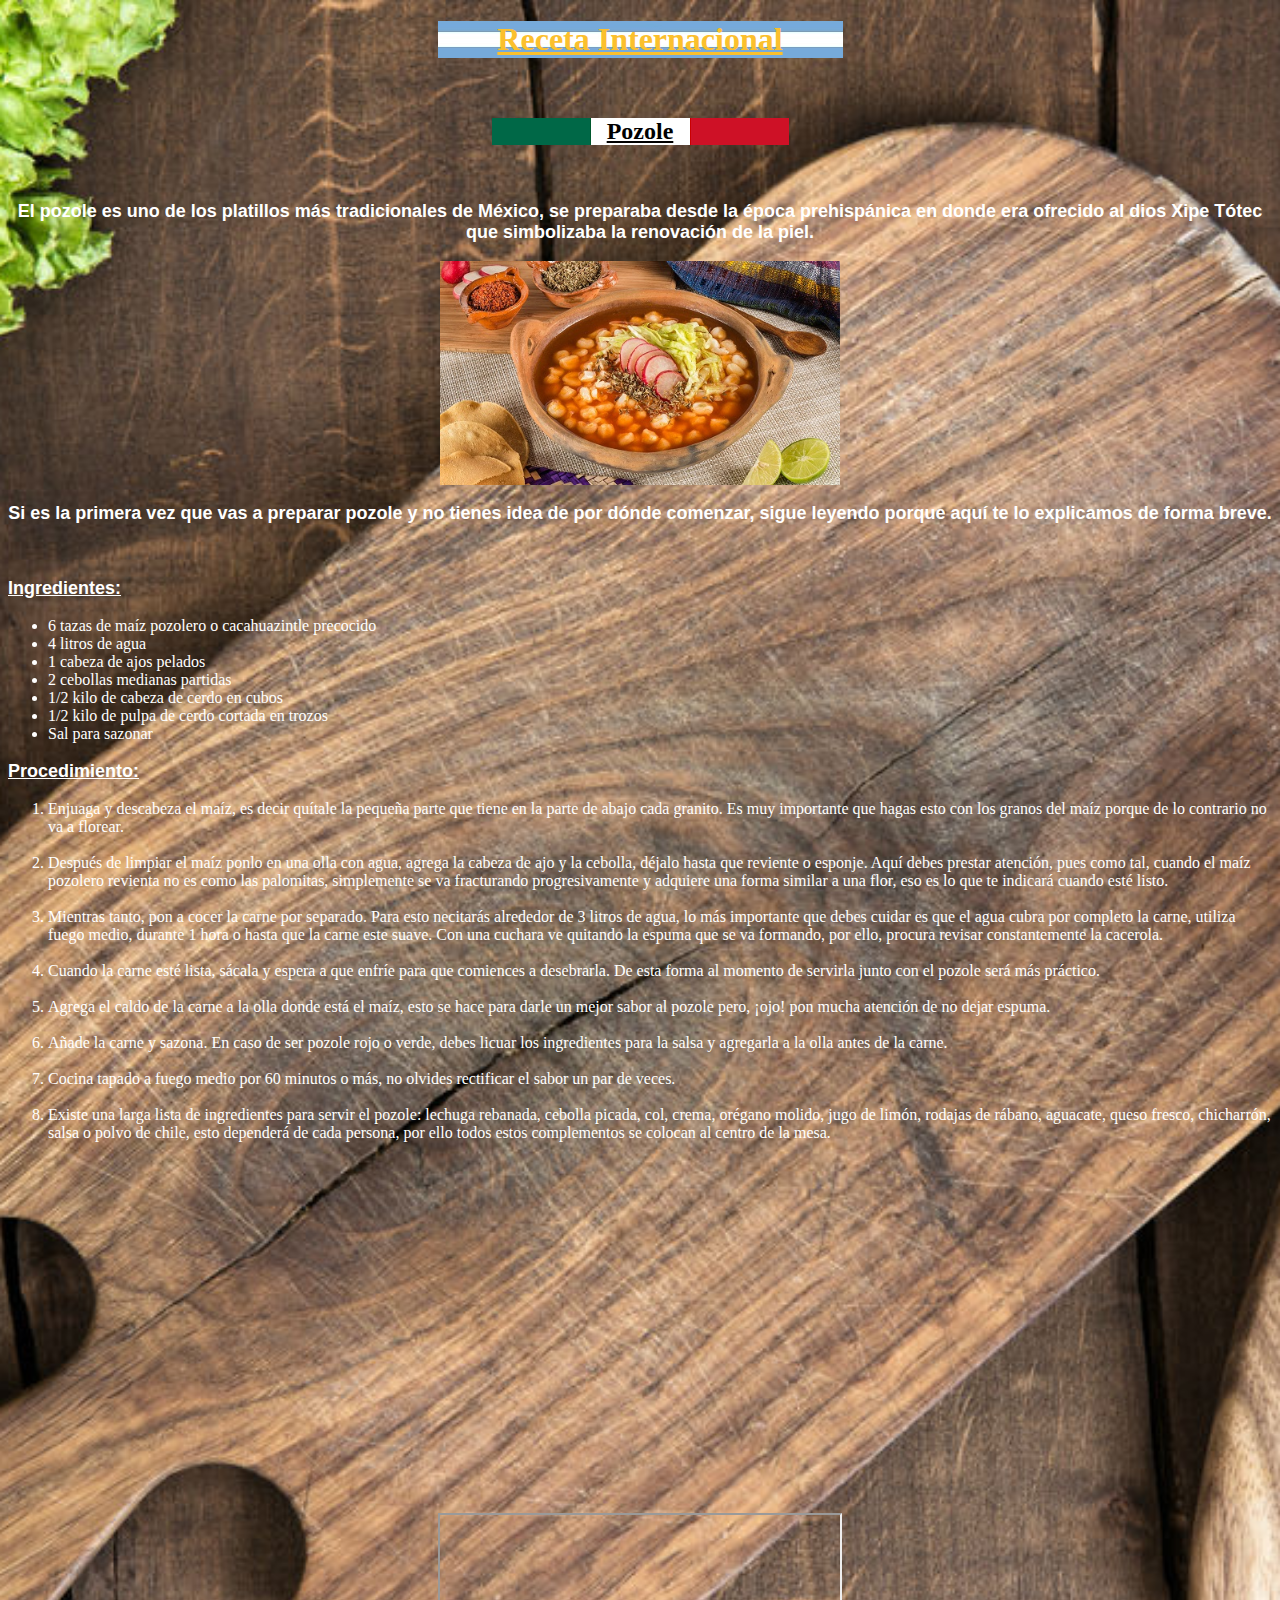
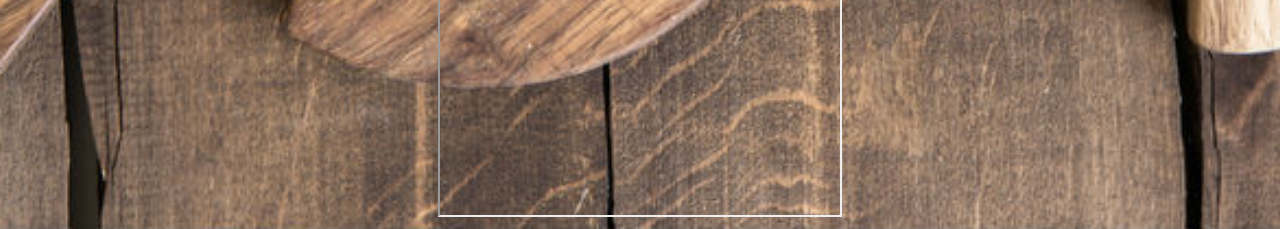
==== index.html @ 24c2a7a7 "Add files via upload" ====
<!DOCTYPE html>
<html lang="en" dir="ltr">
<head>
  <meta charset="utf-8">
  <title>Receta</title>
  <link rel="stylesheet" href="./css/estilo.css">
</head>
<body>
  <h1>Receta Internacional</h1>
  <br>
  <!-- breve historia del platillo e imagen del mismo -->
  <h2>Pozole</h2>
  <br>
  <p>El pozole es uno de los platillos más tradicionales de México, se preparaba
    desde la época prehispánica en donde era ofrecido al dios Xipe Tótec que
    simbolizaba la renovación de la piel.</p>
    <img class="imagen"  src="imagenes/pozole.jpg">
    <p>Si es la primera vez que vas a preparar pozole y no tienes idea de por
      dónde comenzar, sigue leyendo porque aquí te lo explicamos
      de forma breve.</p>
      <br>
      
      <!-- Aca empieza la receta-->
      <h3>Ingredientes:</h3>
      <ul>
        <li>6 tazas de maíz pozolero o cacahuazintle precocido</li>
        <li>4 litros de agua</li>
        <li>1 cabeza de ajos pelados</li>
        <li>2 cebollas medianas partidas</li>
        <li>1/2 kilo de cabeza de cerdo en cubos</li>
        <li>1/2 kilo de pulpa de cerdo cortada en trozos</li>
        <li>Sal para sazonar</li>
      </ul>
      <h3>Procedimiento:</h3>
      <ol>
        <li>Enjuaga y descabeza el maíz, es decir quítale la pequeña parte que tiene
          en la parte de abajo cada granito. Es muy importante que hagas esto con
          los granos del maíz porque de lo contrario no va a florear.</li>
          <br>
          <li>Después de limpiar el maíz ponlo en una olla con agua, agrega la cabeza
            de ajo y la cebolla, déjalo hasta que reviente o esponje. Aquí debes
            prestar atención, pues como tal, cuando el maíz pozolero revienta no es
            como las palomitas, simplemente se va fracturando progresivamente y
            adquiere una forma similar a una flor, eso es lo que te indicará cuando
            esté listo.</li>
            <br>
            <li>Mientras tanto, pon a cocer la carne por separado. Para esto necitarás
              alrededor de 3 litros de agua, lo más importante que debes cuidar es que
              el agua cubra por completo la carne, utiliza fuego medio, durante 1 hora
              o hasta que la carne este suave. Con una cuchara ve quitando la espuma que
              se va formando, por ello, procura revisar constantemente la cacerola.</li>
              <br>
              <li>Cuando la carne esté lista, sácala y espera a que enfríe para que
                comiences a desebrarla. De esta forma al momento de servirla junto con el
                pozole será más práctico.</li>
                <br>
                <li>Agrega el caldo de la carne a la olla donde está el maíz, esto se hace
                  para darle un mejor sabor al pozole pero, ¡ojo! pon mucha atención de no
                  dejar espuma.</li>
                  <br>
                  <li>Añade la carne y sazona. En caso de ser pozole rojo o verde, debes
                    licuar los ingredientes para la salsa y agregarla a la olla antes de la
                    carne.</li>
                    <br>
                    <li>Cocina tapado a fuego medio por 60 minutos o más, no olvides rectificar
                      el sabor un par de veces.</li>
                      <br>
                      <li>Existe una larga lista de ingredientes para servir el pozole: lechuga
                        rebanada, cebolla picada, col, crema, orégano molido, jugo de limón,
                        rodajas de rábano, aguacate, queso fresco, chicharrón, salsa o polvo de
                        chile, esto dependerá de cada persona, por ello todos estos complementos
                        se colocan al centro de la mesa.</li>
                      </ol>
                      <br>
                      <!-- video de preparacion -->
                      <div class="video_ubicacion">
                        <iframe width="560" height="315" src="https://www.youtube.com/embed/WqYU4Xluj0g"
                        title="YouTube video player" frameborder="0" allow="accelerometer; autoplay;
                        clipboard-write; encrypted-media; gyroscope; picture-in-picture"
                        allowfullscreen></iframe>
                        <br>
                        <br>
                        <iframe src="https://www.google.com/maps/embed?pb=!1m18!1m12!1m3!1d15010256.4290
                        99571!2d-111.6495076638387!3d23.293493641744963!2m3!1f0!2f0!3f0!3m2!1i1024!2i768
                        !4f13.1!3m3!1m2!1s0x84043a3b88685353%3A0xed64b4be6b099811!2zTcOpeGljbw!5e0!3m2!1
                        es-419!2sar!4v1651077101680!5m2!1ses-419!2sar" width="400" height="300" style="b
                        order:0;" allowfullscreen="" loading="lazy" referrerpolicy="no-referrer-when-dow
                        ngrade"></iframe>
                      </div>
                    </body>
                    </html>
---- css/estilo.css ----
body {
  background-image:url("../imagenes/fondo.jpg");
  background-color:white;
  background-repeat:no-repeat;
  background-position: center;
  background-size: cover;
}

h1 {
  font-size: xx-large;
  text-align: center;
  text-decoration: underline;
  color:#FBC02D;
  background-image:url("../imagenes/banderaarg.jpg");
  background-repeat: no-repeat;
  background-position: center;
}

h2 {
  font-size: x-large;
  text-align: center;
  text-decoration: underline;
  color:000000;
  background-image:url("../imagenes/banderamex.png");
  background-repeat: no-repeat;
  background-position: center;
}
h3 {
  font-size: large;
  color:#FFFFFF;
  font-family: sans-serif;
  text-decoration: underline;
  text-decoration-color:#FFFFFF


}
p {
  text-align: center;
  color:#FFFFFF;
  font-size:large;
  font-weight: bolder;
  font-family: sans-serif;
}
.imagen {
  width: 400px;
  height: 224px;
  display: block;
  margin: 0px auto;
}

li {
  font-size: medium;
  color:#FFFFFF;
}

.video_ubicacion {
  text-align: center;
}
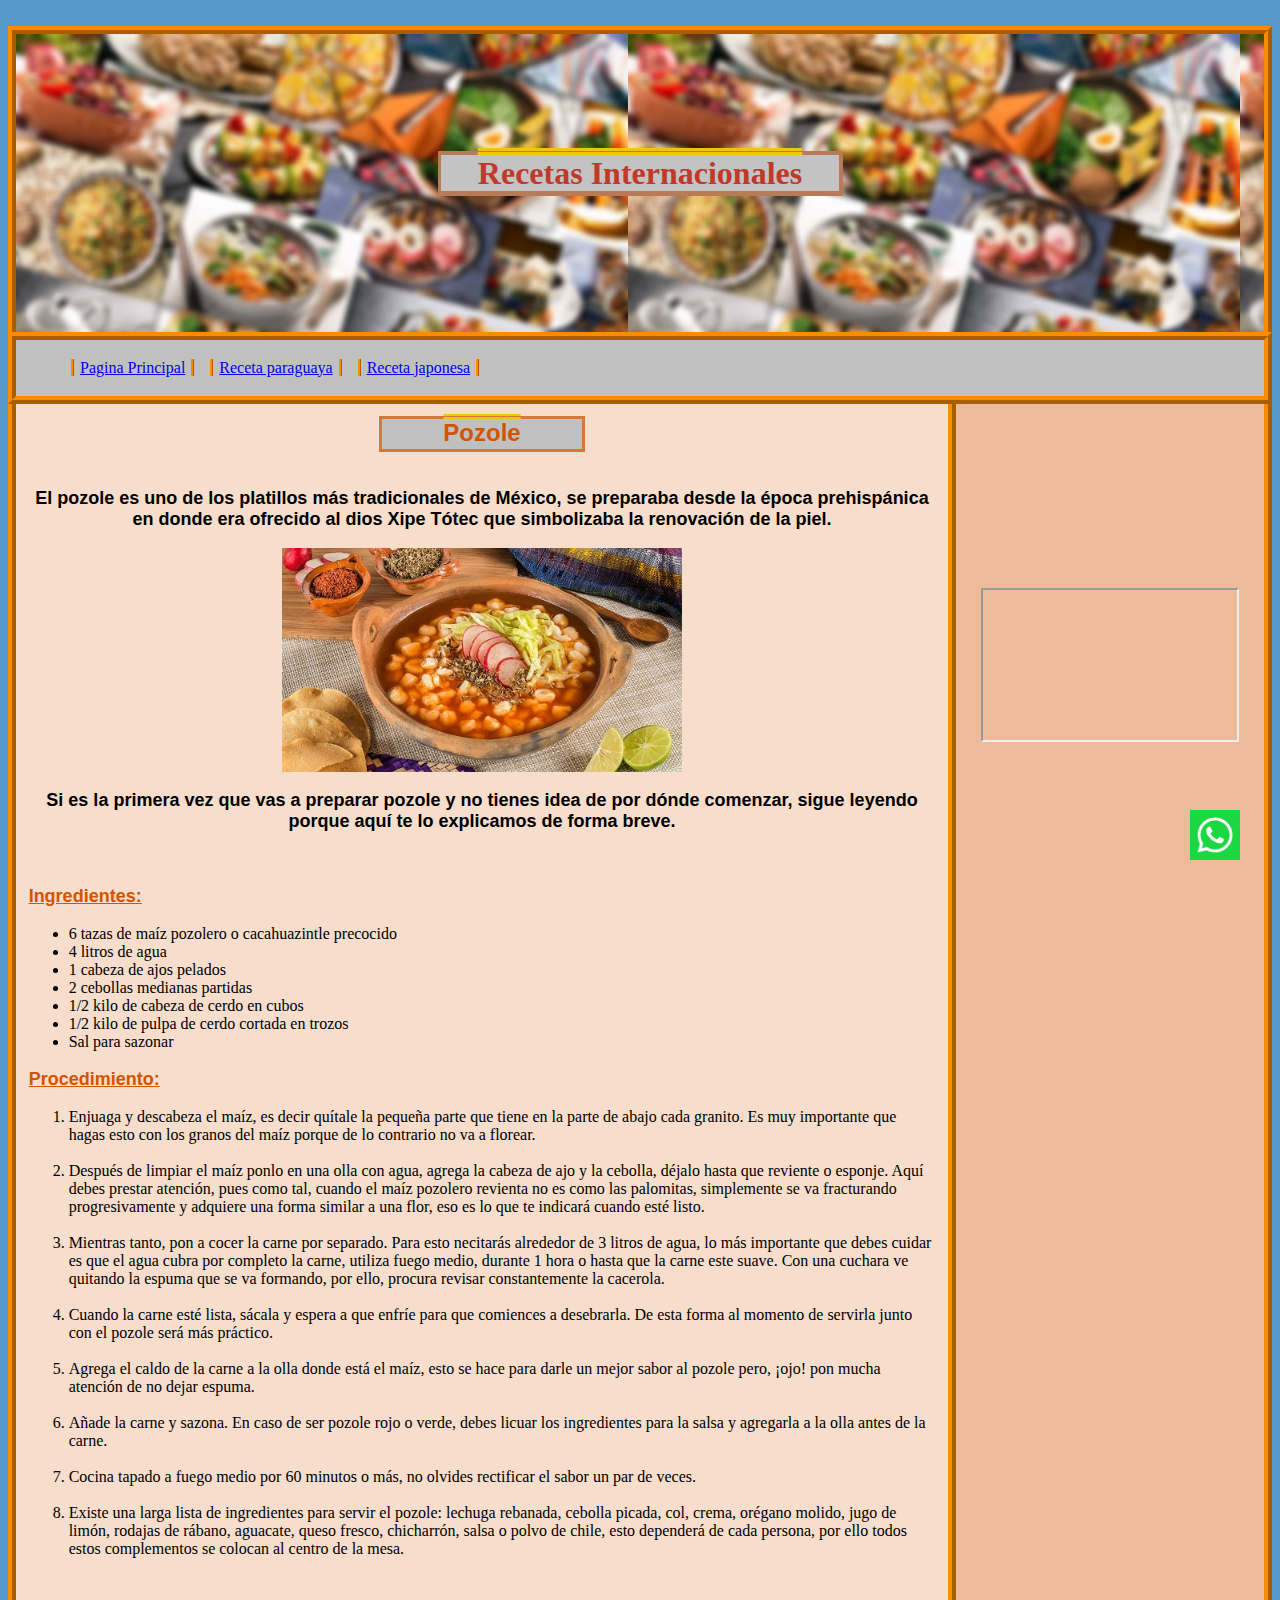
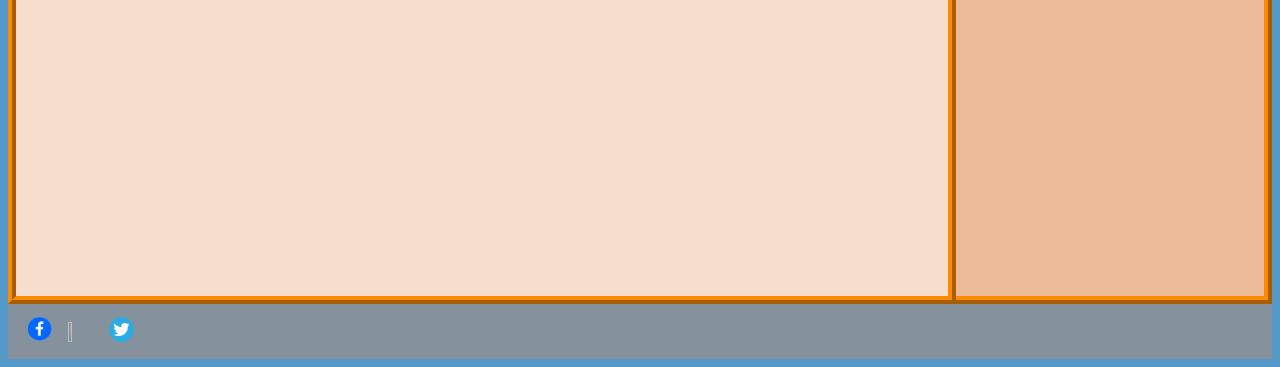
==== commit 65c8e01f: "Add files via upload" ====
--- a/index.html
+++ b/index.html
@@ -6,8 +6,19 @@
   <link rel="stylesheet" href="./css/estilo.css">
 </head>
 <body>
-  <h1>Receta Internacional</h1>
-  <br>
+  <a href="https://wa.me/" target="_blank"><img class="icon-wsp" src="imagenes/redes/whatsapp.png" alt=""></a>
+  <header>
+    <h1>Recetas Internacionales</h1>
+    <br>
+  </header>
+  <nav>
+    <ul>
+      <li><a href="index.html">Pagina Principal</a></li>
+      <li><a href="https://www.paulinacocina.net/receta-de-sopa-paraguaya/7132" target="_blank">Receta paraguaya</a></li>
+      <li><a href="https://www.paulinacocina.net/ramen/25021" target="_blank">Receta japonesa</a></li>
+    </ul>
+  </nav>
+  <section>
   <!-- breve historia del platillo e imagen del mismo -->
   <h2>Pozole</h2>
   <br>
@@ -19,7 +30,7 @@
       dónde comenzar, sigue leyendo porque aquí te lo explicamos
       de forma breve.</p>
       <br>
-      
+
       <!-- Aca empieza la receta-->
       <h3>Ingredientes:</h3>
       <ul>
@@ -72,6 +83,8 @@
                         se colocan al centro de la mesa.</li>
                       </ol>
                       <br>
+                      </section>
+                      <aside>
                       <!-- video de preparacion -->
                       <div class="video_ubicacion">
                         <iframe width="560" height="315" src="https://www.youtube.com/embed/WqYU4Xluj0g"
@@ -86,6 +99,14 @@
                         es-419!2sar!4v1651077101680!5m2!1ses-419!2sar" width="400" height="300" style="b
                         order:0;" allowfullscreen="" loading="lazy" referrerpolicy="no-referrer-when-dow
                         ngrade"></iframe>
-                      </div>
-                    </body>
+                        </div>
+                      </aside>
+                      <footer>
+                        <a href="https://www.facebook.com/" target="_blank"><img class="red" src="imagenes/redes/facebook.png" alt=""></a>
+                        <a href="https://www.instagram.com/" target="_blank"><img class="red" src="imagenes/redes/instagram.png" alt=""></a>
+                        <a href="https://www.twitter.com/" target="_blank"><img class="red" src="imagenes/redes/twitter.png" alt=""></a>
+
+                      </footer>
+
+                      </body>
                     </html>
--- a/css/estilo.css
+++ b/css/estilo.css
@@ -1,6 +1,5 @@
 body {
-  background-image:url("../imagenes/fondo.jpg");
-  background-color:white;
+  background-color:#5499C7;
   background-repeat:no-repeat;
   background-position: center;
   background-size: cover;
@@ -8,35 +7,40 @@
 
 h1 {
   font-size: xx-large;
+  font-family: fantasy;
   text-align: center;
-  text-decoration: underline;
-  color:#FBC02D;
-  background-image:url("../imagenes/banderaarg.jpg");
-  background-repeat: no-repeat;
-  background-position: center;
+  text-decoration: overline;
+  text-decoration-style: double;
+  text-decoration-color:  #F1C40F;
+  background: url("../imagenes/sintitulo.png") no-repeat center;
+  color: #C0392B;
+  padding: 8%;
 }
 
 h2 {
   font-size: x-large;
   text-align: center;
-  text-decoration: underline;
-  color:000000;
-  background-image:url("../imagenes/banderamex.png");
-  background-repeat: no-repeat;
-  background-position: center;
+  font-family: sans-serif;
+  text-decoration: overline double #F1C40F;
+  color:#D35400;
+  background: silver no-repeat center;
+  border: 3px #DC7633 solid;
+  width: 200px;
+  height: 30px;
+  margin: 0px auto;
 }
+
+
 h3 {
   font-size: large;
-  color:#FFFFFF;
+  color:#D35400;
   font-family: sans-serif;
   text-decoration: underline;
-  text-decoration-color:#FFFFFF
+}
 
-
-}
 p {
   text-align: center;
-  color:#FFFFFF;
+  color:black;
   font-size:large;
   font-weight: bolder;
   font-family: sans-serif;
@@ -50,9 +54,88 @@
 
 li {
   font-size: medium;
-  color:#FFFFFF;
+  color:black;
 }
 
 .video_ubicacion {
   text-align: center;
 }
+
+header {
+  background-image: url("../imagenes/image.jpg");
+  border-top: 8px #FB8C00 ridge;
+  border-left: 8px #FB8C00 ridge;
+  border-right: 8px #FB8C00 ridge;
+}
+
+nav {
+  background-color: silver;
+  padding: 3px;
+  box-sizing: border-box;
+  border: 8px #FB8C00 ridge;
+}
+
+nav ul {
+
+}
+
+nav ul li {
+  margin-left: 1%;
+  display: inline;
+  border-left: 3px #FB8C00 ridge;
+  border-right: 3px #FB8C00 ridge;
+  font-family: cursive;
+}
+
+section {
+  width: 75%;
+  height: 1500px;
+  float:left;
+  padding: 1%;
+  box-sizing: border-box;
+  background-color: #F6DDCC;
+  overflow: auto;
+  border-right: 8px #FB8C00 ridge;
+  border-left: 8px #FB8C00 ridge;
+  border-bottom: 8px #FB8C00 ridge;
+}
+
+aside {
+  width: 25%;
+  height: 1500px;
+  float: left;
+  padding: 1%;
+  box-sizing: border-box;
+  background-color: #EDBB99;
+  overflow: auto;
+  border-right: 8px #FB8C00 ridge;
+  border-bottom: 8px #FB8C00 ridge;
+}
+
+footer {
+  clear: both;
+  background-color: #85929E;
+  box-sizing: border-box;
+  padding: 1%;
+}
+
+iframe {
+  width: 90%;
+  height: 95%;
+}
+
+a {
+  margin: 0.5%;
+}
+.red {
+   width: 2%;
+   height: 2%;
+}
+
+.icon-wsp {
+  position: fixed;
+  width: 50px;
+  height: 50px;
+  right: 40px;
+  bottom: 40px;
+}
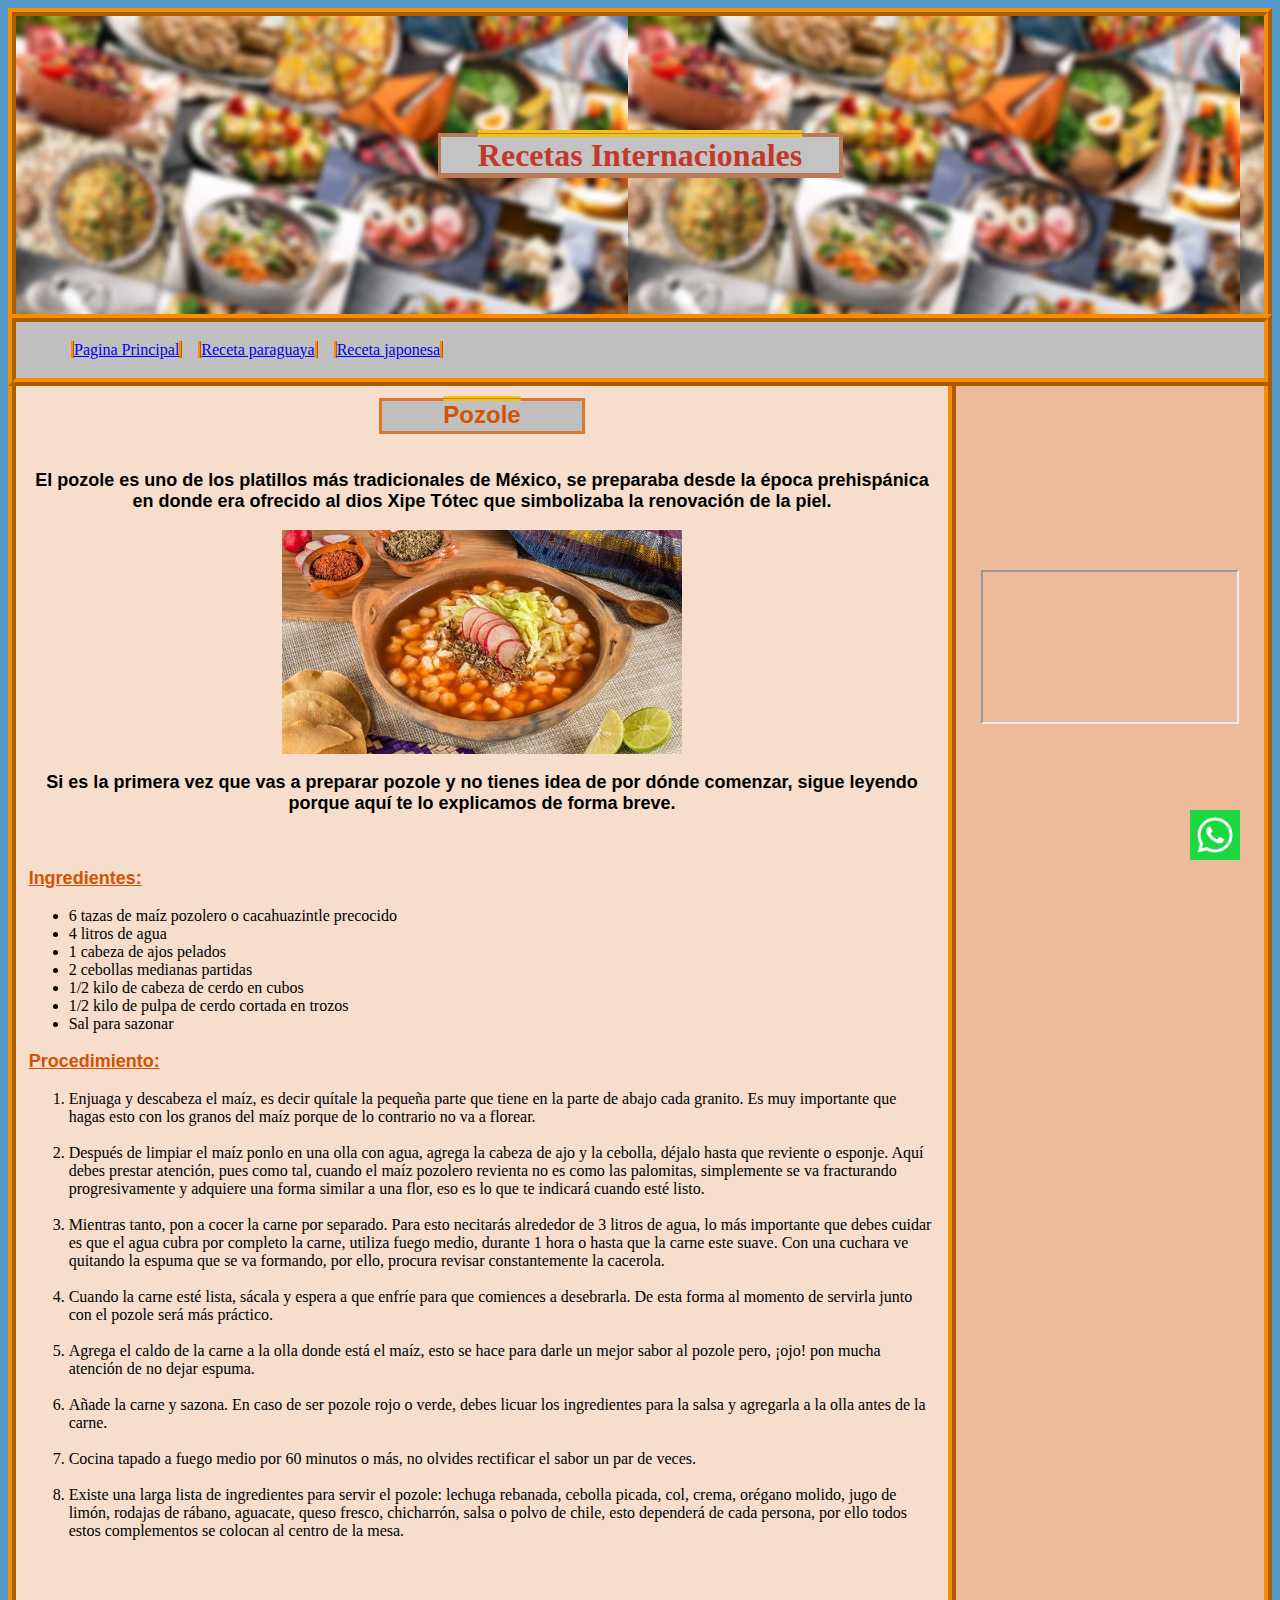
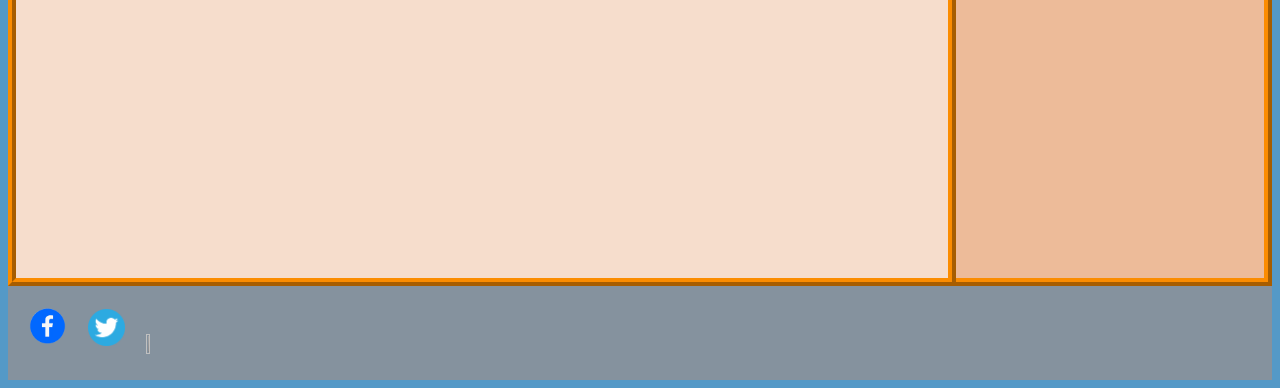
==== commit 0dc7797f: "Add files via upload" ====
--- a/index.html
+++ b/index.html
@@ -103,9 +103,8 @@
                       </aside>
                       <footer>
                         <a href="https://www.facebook.com/" target="_blank"><img class="red" src="imagenes/redes/facebook.png" alt=""></a>
+                        <a href="https://www.twitter.com/" target="_blank"><img class="red" src="imagenes/redes/twitter.png" alt=""></a>
                         <a href="https://www.instagram.com/" target="_blank"><img class="red" src="imagenes/redes/instagram.png" alt=""></a>
-                        <a href="https://www.twitter.com/" target="_blank"><img class="red" src="imagenes/redes/twitter.png" alt=""></a>
-
                       </footer>
 
                       </body>
--- a/css/estilo.css
+++ b/css/estilo.css
@@ -124,12 +124,10 @@
   height: 95%;
 }
 
-a {
-  margin: 0.5%;
-}
 .red {
-   width: 2%;
-   height: 2%;
+   width: 3%;
+   height: 3%;
+   margin: 0.7%;
 }
 
 .icon-wsp {
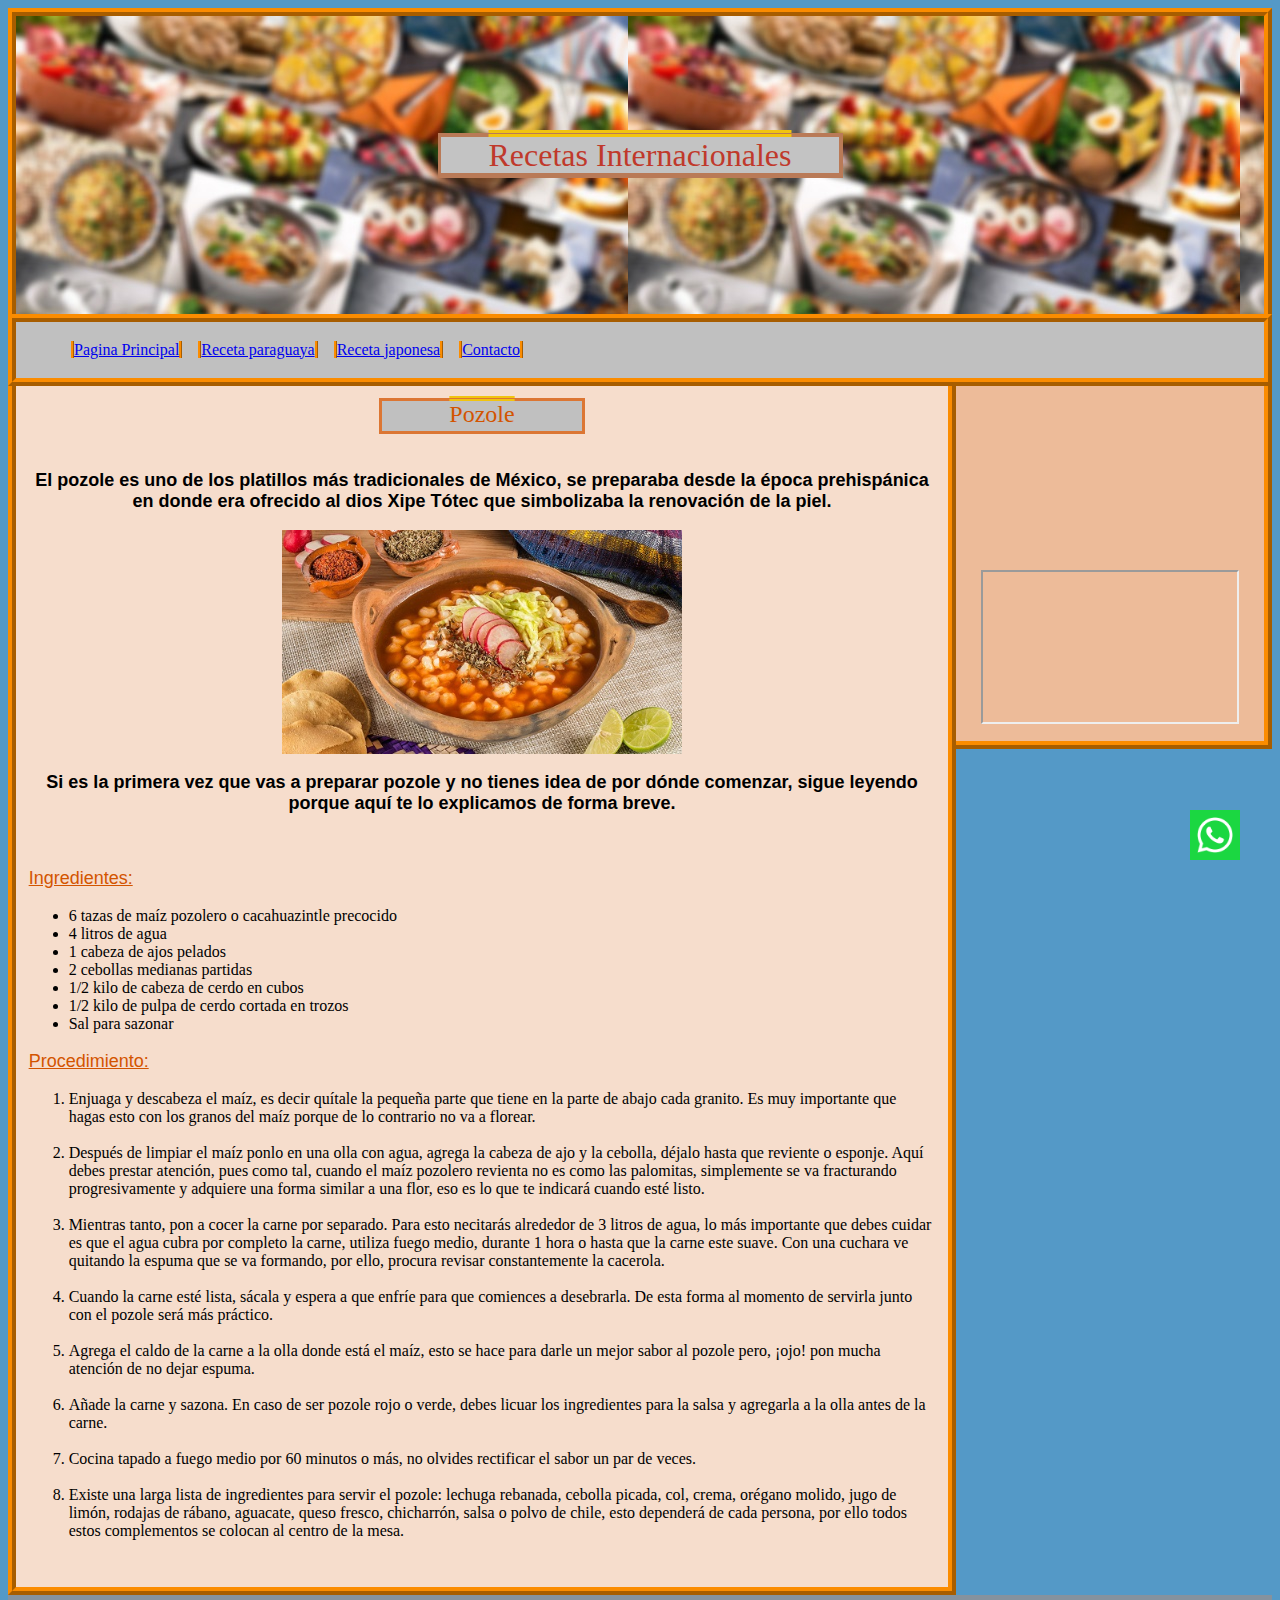
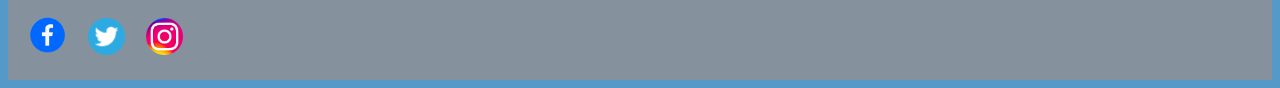
==== commit 8a9589fd: "Add files via upload" ====
--- a/index.html
+++ b/index.html
@@ -13,26 +13,27 @@
   </header>
   <nav>
     <ul>
-      <li><a href="index.html">Pagina Principal</a></li>
-      <li><a href="https://www.paulinacocina.net/receta-de-sopa-paraguaya/7132" target="_blank">Receta paraguaya</a></li>
-      <li><a href="https://www.paulinacocina.net/ramen/25021" target="_blank">Receta japonesa</a></li>
+      <li><a class="nav" href="index.html">Pagina Principal</a></li>
+      <li><a class="nav" href="https://www.paulinacocina.net/receta-de-sopa-paraguaya/7132" target="_blank">Receta paraguaya</a></li>
+      <li><a class="nav" href="https://www.paulinacocina.net/ramen/25021" target="_blank">Receta japonesa</a></li>
+      <li><a class="nav" href="contacto.html" target="_blank">Contacto</a></li>
     </ul>
   </nav>
   <section>
   <!-- breve historia del platillo e imagen del mismo -->
-  <h2>Pozole</h2>
+  <h2 class="titulo">Pozole</h2>
   <br>
   <p>El pozole es uno de los platillos más tradicionales de México, se preparaba
     desde la época prehispánica en donde era ofrecido al dios Xipe Tótec que
     simbolizaba la renovación de la piel.</p>
-    <img class="imagen"  src="imagenes/pozole.jpg">
+    <div class="imagen"></div>
     <p>Si es la primera vez que vas a preparar pozole y no tienes idea de por
       dónde comenzar, sigue leyendo porque aquí te lo explicamos
       de forma breve.</p>
       <br>
 
       <!-- Aca empieza la receta-->
-      <h3>Ingredientes:</h3>
+      <h3 class="titulo3">Ingredientes:</h3>
       <ul>
         <li>6 tazas de maíz pozolero o cacahuazintle precocido</li>
         <li>4 litros de agua</li>
@@ -42,7 +43,7 @@
         <li>1/2 kilo de pulpa de cerdo cortada en trozos</li>
         <li>Sal para sazonar</li>
       </ul>
-      <h3>Procedimiento:</h3>
+      <h3 class="titulo3">Procedimiento:</h3>
       <ol>
         <li>Enjuaga y descabeza el maíz, es decir quítale la pequeña parte que tiene
           en la parte de abajo cada granito. Es muy importante que hagas esto con
@@ -102,9 +103,9 @@
                         </div>
                       </aside>
                       <footer>
-                        <a href="https://www.facebook.com/" target="_blank"><img class="red" src="imagenes/redes/facebook.png" alt=""></a>
-                        <a href="https://www.twitter.com/" target="_blank"><img class="red" src="imagenes/redes/twitter.png" alt=""></a>
-                        <a href="https://www.instagram.com/" target="_blank"><img class="red" src="imagenes/redes/instagram.png" alt=""></a>
+                        <a class="facebook" href="https://www.facebook.com/" target="_blank"><img class="red" src="imagenes/redes/facebook.png" alt=""></a>
+                        <a class="twitter" href="https://www.twitter.com/" target="_blank"><img class="red" src="imagenes/redes/twitter.png" alt=""></a>
+                        <a class="instagram" href="https://www.instagram.com/" target="_blank"><img class="red" src="imagenes/redes/instagram.png" alt=""></a>
                       </footer>
 
                       </body>
--- a/css/estilo.css
+++ b/css/estilo.css
@@ -1,26 +1,19 @@
 body {
-  background-color:#5499C7;
-  background-repeat:no-repeat;
-  background-position: center;
-  background-size: cover;
+  background-color: #5499C7;
 }
 
 h1 {
-  font-size: xx-large;
-  font-family: fantasy;
+  font: xx-large fantasy;
   text-align: center;
-  text-decoration: overline;
-  text-decoration-style: double;
-  text-decoration-color:  #F1C40F;
+  text-decoration: overline double #F1C40F;
   background: url("../imagenes/sintitulo.png") no-repeat center;
   color: #C0392B;
   padding: 8%;
 }
 
-h2 {
-  font-size: x-large;
+.titulo {
+  font: x-large fantasy;
   text-align: center;
-  font-family: sans-serif;
   text-decoration: overline double #F1C40F;
   color:#D35400;
   background: silver no-repeat center;
@@ -29,27 +22,53 @@
   height: 30px;
   margin: 0px auto;
 }
+.titulo:hover {
+  background-color: green;
+  color:white;
+  border: 3px red solid;
+}
+/* Titulo de contacto.html */
+.titulo-contacto {
+  font: x-large fantasy;
+  text-align: center;
+  text-decoration: overline double #F1C40F;
+  color:#D35400;
+  background: silver no-repeat center;
+  border: 3px #DC7633 solid;
+  width: 290px;
+  height: 30px;
+  margin: 0px auto;
+}
 
-
-h3 {
-  font-size: large;
+.titulo3 {
+  font: large sans-serif;
   color:#D35400;
-  font-family: sans-serif;
   text-decoration: underline;
+}
+.titulo3:hover {
+  color: black;
+  text-decoration: underline double #42A5F5;
 }
 
 p {
   text-align: center;
   color:black;
-  font-size:large;
+  font:large sans-serif;
   font-weight: bolder;
-  font-family: sans-serif;
 }
+
 .imagen {
   width: 400px;
   height: 224px;
-  display: block;
+  background: url("../imagenes/pozole.jpg") no-repeat;
+  background-size: cover;
   margin: 0px auto;
+}
+
+.imagen:hover {
+  background-image: url("../imagenes/2.jpg");
+  background-size: contain;
+  background-repeat: no-repeat;
 }
 
 li {
@@ -75,10 +94,6 @@
   border: 8px #FB8C00 ridge;
 }
 
-nav ul {
-
-}
-
 nav ul li {
   margin-left: 1%;
   display: inline;
@@ -87,9 +102,12 @@
   font-family: cursive;
 }
 
+.nav:hover {
+  background-color: #F39C12;
+}
+
 section {
   width: 75%;
-  height: 1500px;
   float:left;
   padding: 1%;
   box-sizing: border-box;
@@ -102,7 +120,6 @@
 
 aside {
   width: 25%;
-  height: 1500px;
   float: left;
   padding: 1%;
   box-sizing: border-box;
@@ -118,6 +135,15 @@
   box-sizing: border-box;
   padding: 1%;
 }
+.facebook:hover {
+  background-color: #0033FF;
+}
+.twitter:hover {
+  background-color: #2196F3;
+}
+.instagram:hover {
+  background-color: #F4511E ;
+}
 
 iframe {
   width: 90%;
@@ -125,9 +151,9 @@
 }
 
 .red {
-   width: 3%;
-   height: 3%;
-   margin: 0.7%;
+  width: 3%;
+  height: 3%;
+  margin: 0.7%;
 }
 
 .icon-wsp {
@@ -137,3 +163,32 @@
   right: 40px;
   bottom: 40px;
 }
+
+
+/* Para contacto.html */
+label {
+  display: block;
+  font:large fantasy;
+  text-align: center;
+  color:#D35400;
+  text-decoration: overline double #F1C40F;
+}
+
+input {
+  display: block;
+  margin: 0px auto;
+  border: 1px black solid;
+}
+
+form {
+  background: silver;
+  width: 300px;
+  margin: 0px auto;
+  padding: 5%;
+  border: 5px #DC7633 ridge;
+}
+.imagenContacto {
+  display: block;
+  margin: 0px auto;
+  width: 83%;
+}
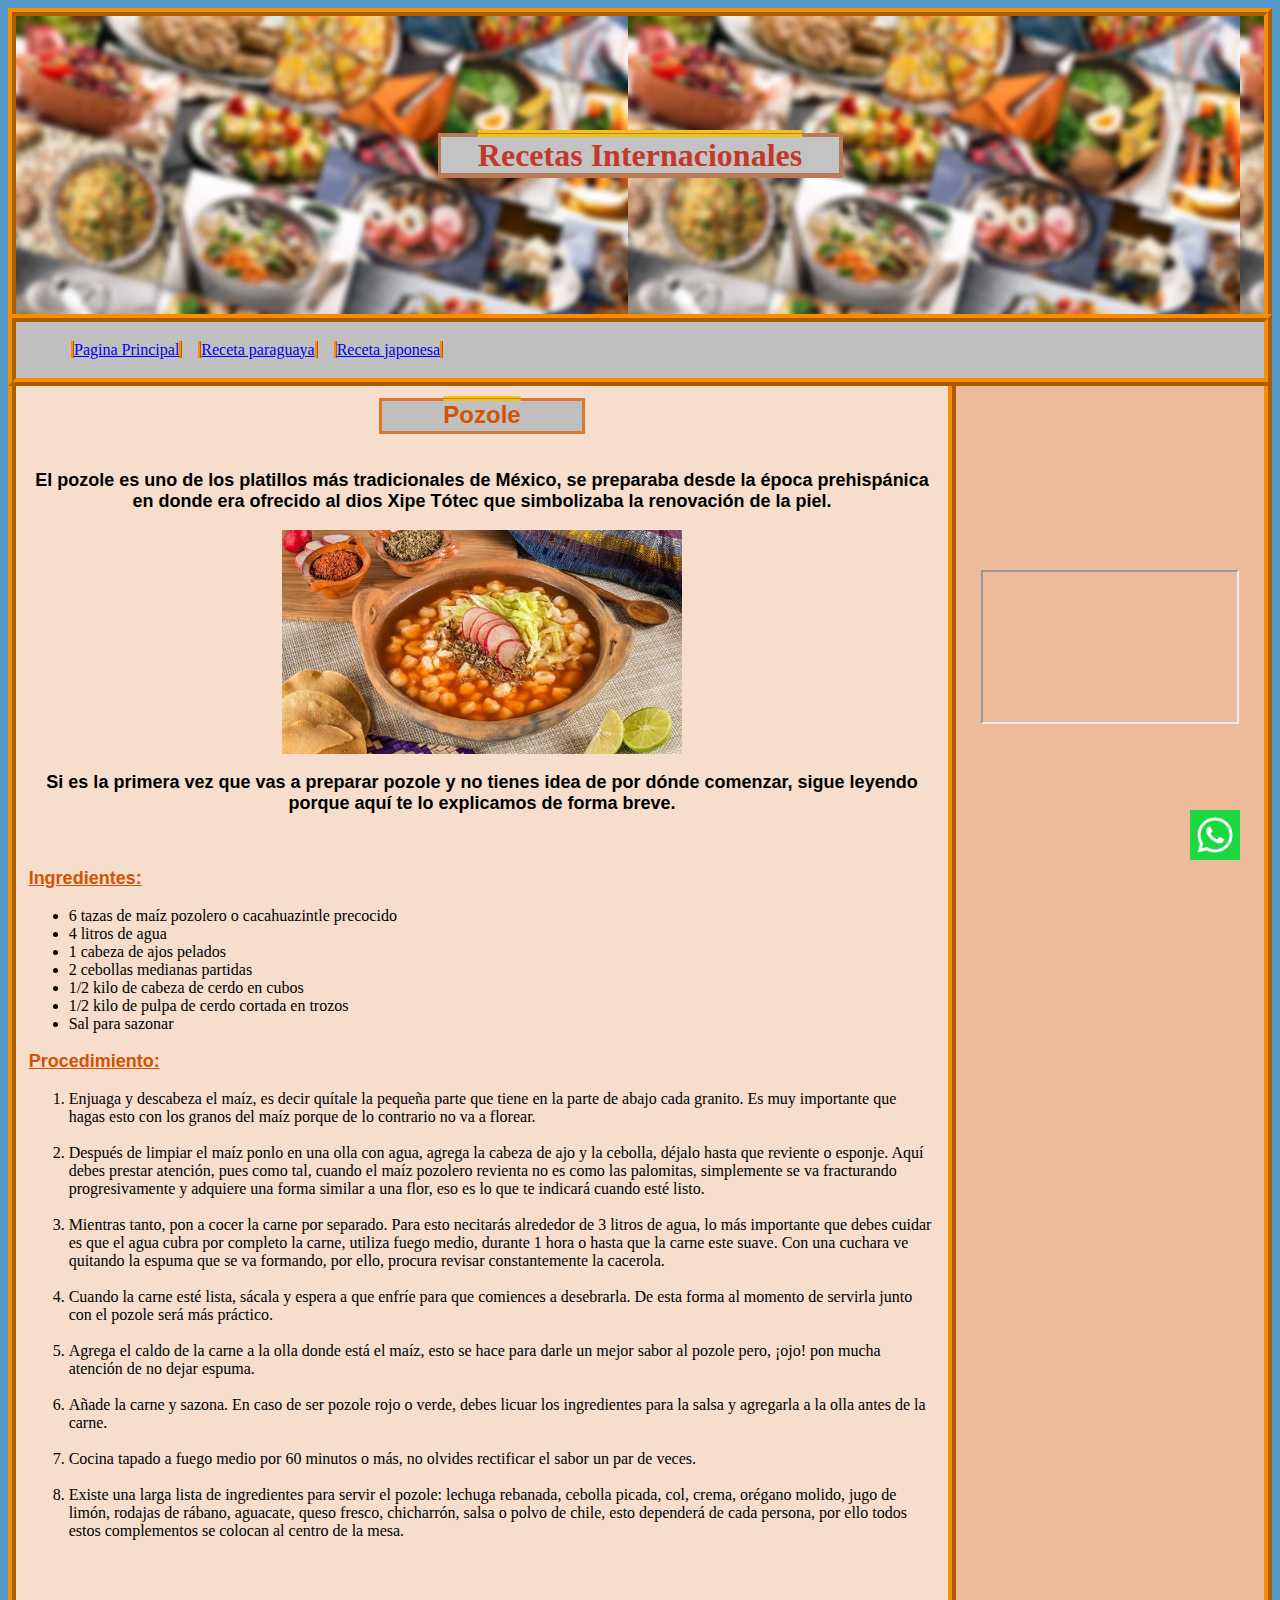
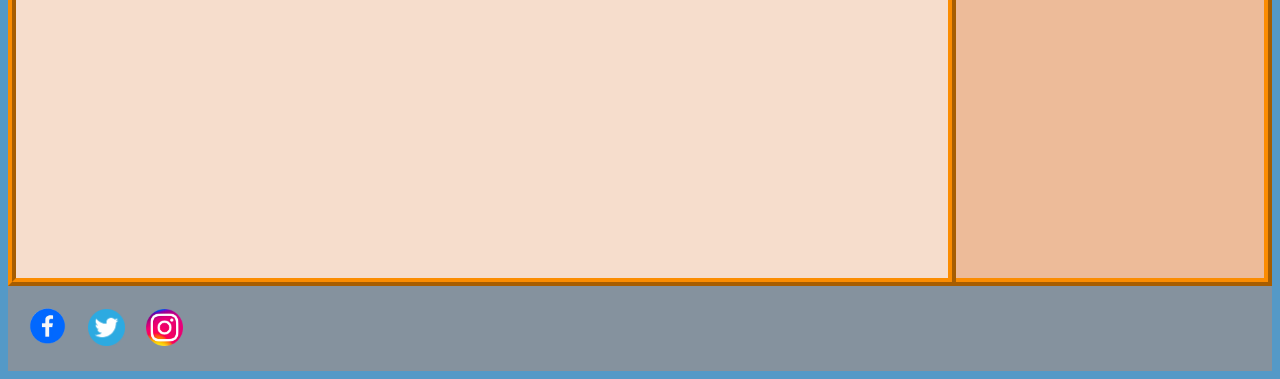
==== commit 034765bc: "Add files via upload" ====
--- a/index.html
+++ b/index.html
@@ -13,27 +13,26 @@
   </header>
   <nav>
     <ul>
-      <li><a class="nav" href="index.html">Pagina Principal</a></li>
-      <li><a class="nav" href="https://www.paulinacocina.net/receta-de-sopa-paraguaya/7132" target="_blank">Receta paraguaya</a></li>
-      <li><a class="nav" href="https://www.paulinacocina.net/ramen/25021" target="_blank">Receta japonesa</a></li>
-      <li><a class="nav" href="contacto.html" target="_blank">Contacto</a></li>
+      <li><a href="index.html">Pagina Principal</a></li>
+      <li><a href="https://www.paulinacocina.net/receta-de-sopa-paraguaya/7132" target="_blank">Receta paraguaya</a></li>
+      <li><a href="https://www.paulinacocina.net/ramen/25021" target="_blank">Receta japonesa</a></li>
     </ul>
   </nav>
   <section>
   <!-- breve historia del platillo e imagen del mismo -->
-  <h2 class="titulo">Pozole</h2>
+  <h2>Pozole</h2>
   <br>
   <p>El pozole es uno de los platillos más tradicionales de México, se preparaba
     desde la época prehispánica en donde era ofrecido al dios Xipe Tótec que
     simbolizaba la renovación de la piel.</p>
-    <div class="imagen"></div>
+    <img class="imagen"  src="imagenes/pozole.jpg">
     <p>Si es la primera vez que vas a preparar pozole y no tienes idea de por
       dónde comenzar, sigue leyendo porque aquí te lo explicamos
       de forma breve.</p>
       <br>
 
       <!-- Aca empieza la receta-->
-      <h3 class="titulo3">Ingredientes:</h3>
+      <h3>Ingredientes:</h3>
       <ul>
         <li>6 tazas de maíz pozolero o cacahuazintle precocido</li>
         <li>4 litros de agua</li>
@@ -43,7 +42,7 @@
         <li>1/2 kilo de pulpa de cerdo cortada en trozos</li>
         <li>Sal para sazonar</li>
       </ul>
-      <h3 class="titulo3">Procedimiento:</h3>
+      <h3>Procedimiento:</h3>
       <ol>
         <li>Enjuaga y descabeza el maíz, es decir quítale la pequeña parte que tiene
           en la parte de abajo cada granito. Es muy importante que hagas esto con
@@ -103,9 +102,9 @@
                         </div>
                       </aside>
                       <footer>
-                        <a class="facebook" href="https://www.facebook.com/" target="_blank"><img class="red" src="imagenes/redes/facebook.png" alt=""></a>
-                        <a class="twitter" href="https://www.twitter.com/" target="_blank"><img class="red" src="imagenes/redes/twitter.png" alt=""></a>
-                        <a class="instagram" href="https://www.instagram.com/" target="_blank"><img class="red" src="imagenes/redes/instagram.png" alt=""></a>
+                        <a href="https://www.facebook.com/" target="_blank"><img class="red" src="imagenes/redes/facebook.png" alt=""></a>
+                        <a href="https://www.twitter.com/" target="_blank"><img class="red" src="imagenes/redes/twitter.png" alt=""></a>
+                        <a href="https://www.instagram.com/" target="_blank"><img class="red" src="imagenes/redes/instagram.png" alt=""></a>
                       </footer>
 
                       </body>
--- a/css/estilo.css
+++ b/css/estilo.css
@@ -1,19 +1,26 @@
 body {
-  background-color: #5499C7;
+  background-color:#5499C7;
+  background-repeat:no-repeat;
+  background-position: center;
+  background-size: cover;
 }
 
 h1 {
-  font: xx-large fantasy;
+  font-size: xx-large;
+  font-family: fantasy;
   text-align: center;
-  text-decoration: overline double #F1C40F;
+  text-decoration: overline;
+  text-decoration-style: double;
+  text-decoration-color:  #F1C40F;
   background: url("../imagenes/sintitulo.png") no-repeat center;
   color: #C0392B;
   padding: 8%;
 }
 
-.titulo {
-  font: x-large fantasy;
+h2 {
+  font-size: x-large;
   text-align: center;
+  font-family: sans-serif;
   text-decoration: overline double #F1C40F;
   color:#D35400;
   background: silver no-repeat center;
@@ -22,53 +29,27 @@
   height: 30px;
   margin: 0px auto;
 }
-.titulo:hover {
-  background-color: green;
-  color:white;
-  border: 3px red solid;
-}
-/* Titulo de contacto.html */
-.titulo-contacto {
-  font: x-large fantasy;
-  text-align: center;
-  text-decoration: overline double #F1C40F;
+
+
+h3 {
+  font-size: large;
   color:#D35400;
-  background: silver no-repeat center;
-  border: 3px #DC7633 solid;
-  width: 290px;
-  height: 30px;
-  margin: 0px auto;
-}
-
-.titulo3 {
-  font: large sans-serif;
-  color:#D35400;
+  font-family: sans-serif;
   text-decoration: underline;
-}
-.titulo3:hover {
-  color: black;
-  text-decoration: underline double #42A5F5;
 }
 
 p {
   text-align: center;
   color:black;
-  font:large sans-serif;
+  font-size:large;
   font-weight: bolder;
+  font-family: sans-serif;
 }
-
 .imagen {
   width: 400px;
   height: 224px;
-  background: url("../imagenes/pozole.jpg") no-repeat;
-  background-size: cover;
+  display: block;
   margin: 0px auto;
-}
-
-.imagen:hover {
-  background-image: url("../imagenes/2.jpg");
-  background-size: contain;
-  background-repeat: no-repeat;
 }
 
 li {
@@ -94,6 +75,10 @@
   border: 8px #FB8C00 ridge;
 }
 
+nav ul {
+
+}
+
 nav ul li {
   margin-left: 1%;
   display: inline;
@@ -102,12 +87,9 @@
   font-family: cursive;
 }
 
-.nav:hover {
-  background-color: #F39C12;
-}
-
 section {
   width: 75%;
+  height: 1500px;
   float:left;
   padding: 1%;
   box-sizing: border-box;
@@ -120,6 +102,7 @@
 
 aside {
   width: 25%;
+  height: 1500px;
   float: left;
   padding: 1%;
   box-sizing: border-box;
@@ -135,15 +118,6 @@
   box-sizing: border-box;
   padding: 1%;
 }
-.facebook:hover {
-  background-color: #0033FF;
-}
-.twitter:hover {
-  background-color: #2196F3;
-}
-.instagram:hover {
-  background-color: #F4511E ;
-}
 
 iframe {
   width: 90%;
@@ -156,6 +130,7 @@
   margin: 0.7%;
 }
 
+
 .icon-wsp {
   position: fixed;
   width: 50px;
@@ -163,32 +138,3 @@
   right: 40px;
   bottom: 40px;
 }
-
-
-/* Para contacto.html */
-label {
-  display: block;
-  font:large fantasy;
-  text-align: center;
-  color:#D35400;
-  text-decoration: overline double #F1C40F;
-}
-
-input {
-  display: block;
-  margin: 0px auto;
-  border: 1px black solid;
-}
-
-form {
-  background: silver;
-  width: 300px;
-  margin: 0px auto;
-  padding: 5%;
-  border: 5px #DC7633 ridge;
-}
-.imagenContacto {
-  display: block;
-  margin: 0px auto;
-  width: 83%;
-}
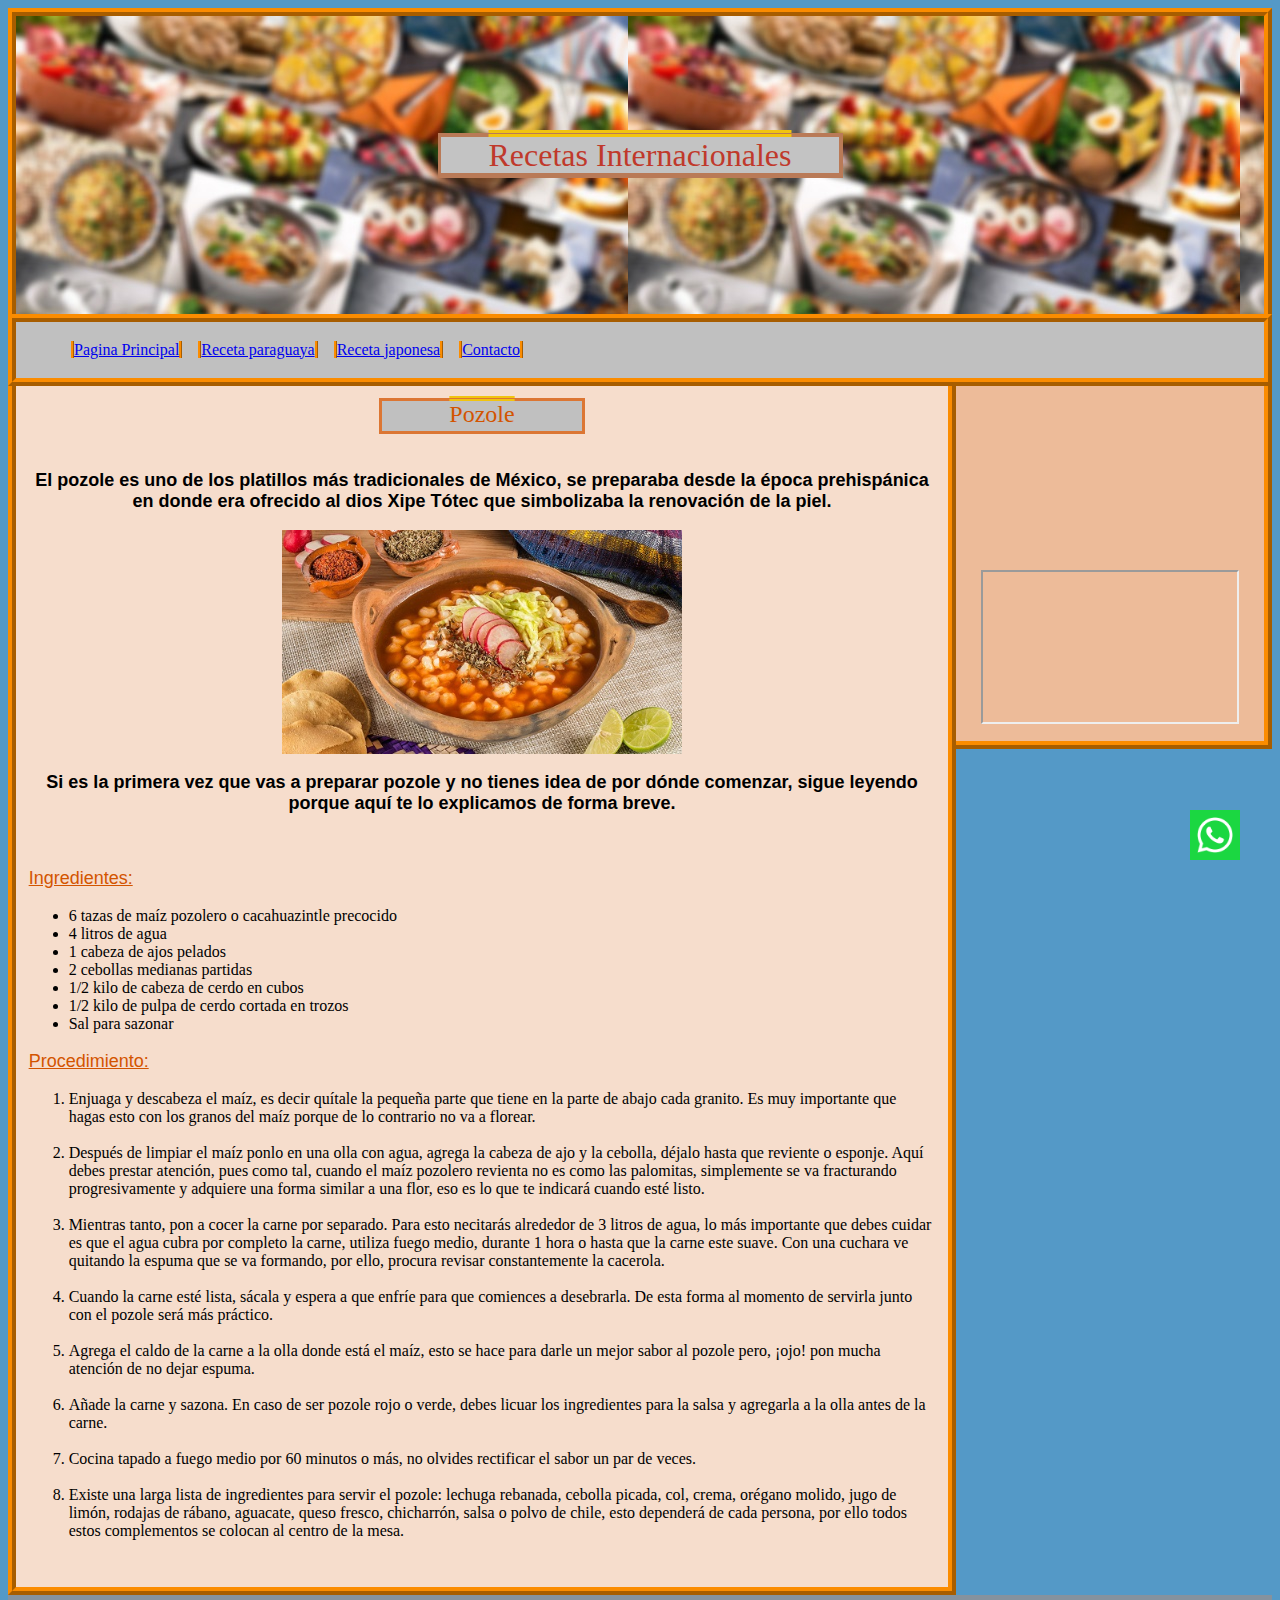
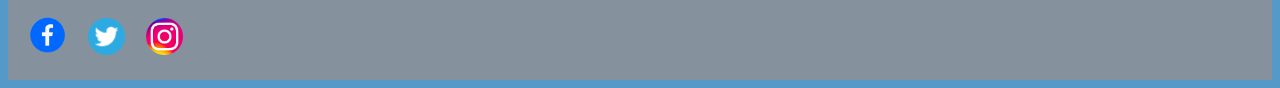
==== commit 955ada2a: "Add files via upload" ====
--- a/index.html
+++ b/index.html
@@ -13,26 +13,27 @@
   </header>
   <nav>
     <ul>
-      <li><a href="index.html">Pagina Principal</a></li>
-      <li><a href="https://www.paulinacocina.net/receta-de-sopa-paraguaya/7132" target="_blank">Receta paraguaya</a></li>
-      <li><a href="https://www.paulinacocina.net/ramen/25021" target="_blank">Receta japonesa</a></li>
+      <li><a class="nav" href="index.html">Pagina Principal</a></li>
+      <li><a class="nav" href="https://www.paulinacocina.net/receta-de-sopa-paraguaya/7132" target="_blank">Receta paraguaya</a></li>
+      <li><a class="nav" href="https://www.paulinacocina.net/ramen/25021" target="_blank">Receta japonesa</a></li>
+      <li><a class="nav" href="contacto.html" target="_blank">Contacto</a></li>
     </ul>
   </nav>
   <section>
   <!-- breve historia del platillo e imagen del mismo -->
-  <h2>Pozole</h2>
+  <h2 class="titulo">Pozole</h2>
   <br>
   <p>El pozole es uno de los platillos más tradicionales de México, se preparaba
     desde la época prehispánica en donde era ofrecido al dios Xipe Tótec que
     simbolizaba la renovación de la piel.</p>
-    <img class="imagen"  src="imagenes/pozole.jpg">
+    <div class="imagen"></div>
     <p>Si es la primera vez que vas a preparar pozole y no tienes idea de por
       dónde comenzar, sigue leyendo porque aquí te lo explicamos
       de forma breve.</p>
       <br>
 
       <!-- Aca empieza la receta-->
-      <h3>Ingredientes:</h3>
+      <h3 class="titulo3">Ingredientes:</h3>
       <ul>
         <li>6 tazas de maíz pozolero o cacahuazintle precocido</li>
         <li>4 litros de agua</li>
@@ -42,7 +43,7 @@
         <li>1/2 kilo de pulpa de cerdo cortada en trozos</li>
         <li>Sal para sazonar</li>
       </ul>
-      <h3>Procedimiento:</h3>
+      <h3 class="titulo3">Procedimiento:</h3>
       <ol>
         <li>Enjuaga y descabeza el maíz, es decir quítale la pequeña parte que tiene
           en la parte de abajo cada granito. Es muy importante que hagas esto con
@@ -102,9 +103,9 @@
                         </div>
                       </aside>
                       <footer>
-                        <a href="https://www.facebook.com/" target="_blank"><img class="red" src="imagenes/redes/facebook.png" alt=""></a>
-                        <a href="https://www.twitter.com/" target="_blank"><img class="red" src="imagenes/redes/twitter.png" alt=""></a>
-                        <a href="https://www.instagram.com/" target="_blank"><img class="red" src="imagenes/redes/instagram.png" alt=""></a>
+                        <a class="facebook" href="https://www.facebook.com/" target="_blank"><img class="red" src="imagenes/redes/facebook.png" alt=""></a>
+                        <a class="twitter" href="https://www.twitter.com/" target="_blank"><img class="red" src="imagenes/redes/twitter.png" alt=""></a>
+                        <a class="instagram" href="https://www.instagram.com/" target="_blank"><img class="red" src="imagenes/redes/instagram.png" alt=""></a>
                       </footer>
 
                       </body>
--- a/css/estilo.css
+++ b/css/estilo.css
@@ -1,26 +1,19 @@
 body {
-  background-color:#5499C7;
-  background-repeat:no-repeat;
-  background-position: center;
-  background-size: cover;
+  background-color: #5499C7;
 }
 
 h1 {
-  font-size: xx-large;
-  font-family: fantasy;
+  font: xx-large fantasy;
   text-align: center;
-  text-decoration: overline;
-  text-decoration-style: double;
-  text-decoration-color:  #F1C40F;
+  text-decoration: overline double #F1C40F;
   background: url("../imagenes/sintitulo.png") no-repeat center;
   color: #C0392B;
   padding: 8%;
 }
 
-h2 {
-  font-size: x-large;
+.titulo {
+  font: x-large fantasy;
   text-align: center;
-  font-family: sans-serif;
   text-decoration: overline double #F1C40F;
   color:#D35400;
   background: silver no-repeat center;
@@ -29,27 +22,53 @@
   height: 30px;
   margin: 0px auto;
 }
+.titulo:hover {
+  background-color: green;
+  color:white;
+  border: 3px red solid;
+}
+/* Titulo de contacto.html */
+.titulo-contacto {
+  font: x-large fantasy;
+  text-align: center;
+  text-decoration: overline double #F1C40F;
+  color:#D35400;
+  background: silver no-repeat center;
+  border: 3px #DC7633 solid;
+  width: 290px;
+  height: 30px;
+  margin: 0px auto;
+}
 
-
-h3 {
-  font-size: large;
+.titulo3 {
+  font: large sans-serif;
   color:#D35400;
-  font-family: sans-serif;
   text-decoration: underline;
+}
+.titulo3:hover {
+  color: black;
+  text-decoration: underline double #42A5F5;
 }
 
 p {
   text-align: center;
   color:black;
-  font-size:large;
+  font:large sans-serif;
   font-weight: bolder;
-  font-family: sans-serif;
 }
+
 .imagen {
   width: 400px;
   height: 224px;
-  display: block;
+  background: url("../imagenes/pozole.jpg") no-repeat;
+  background-size: cover;
   margin: 0px auto;
+}
+
+.imagen:hover {
+  background-image: url("../imagenes/2.jpg");
+  background-size: contain;
+  background-repeat: no-repeat;
 }
 
 li {
@@ -75,10 +94,6 @@
   border: 8px #FB8C00 ridge;
 }
 
-nav ul {
-
-}
-
 nav ul li {
   margin-left: 1%;
   display: inline;
@@ -87,9 +102,12 @@
   font-family: cursive;
 }
 
+.nav:hover {
+  background-color: #F39C12;
+}
+
 section {
   width: 75%;
-  height: 1500px;
   float:left;
   padding: 1%;
   box-sizing: border-box;
@@ -102,7 +120,6 @@
 
 aside {
   width: 25%;
-  height: 1500px;
   float: left;
   padding: 1%;
   box-sizing: border-box;
@@ -118,6 +135,15 @@
   box-sizing: border-box;
   padding: 1%;
 }
+.facebook:hover {
+  background-color: #0033FF;
+}
+.twitter:hover {
+  background-color: #2196F3;
+}
+.instagram:hover {
+  background-color: #F4511E ;
+}
 
 iframe {
   width: 90%;
@@ -130,7 +156,6 @@
   margin: 0.7%;
 }
 
-
 .icon-wsp {
   position: fixed;
   width: 50px;
@@ -138,3 +163,32 @@
   right: 40px;
   bottom: 40px;
 }
+
+
+/* Para contacto.html */
+label {
+  display: block;
+  font:large fantasy;
+  text-align: center;
+  color:#D35400;
+  text-decoration: overline double #F1C40F;
+}
+
+input {
+  display: block;
+  margin: 0px auto;
+  border: 1px black solid;
+}
+
+form {
+  background: silver;
+  width: 300px;
+  margin: 0px auto;
+  padding: 5%;
+  border: 5px #DC7633 ridge;
+}
+.imagenContacto {
+  display: block;
+  margin: 0px auto;
+  width: 83%;
+}
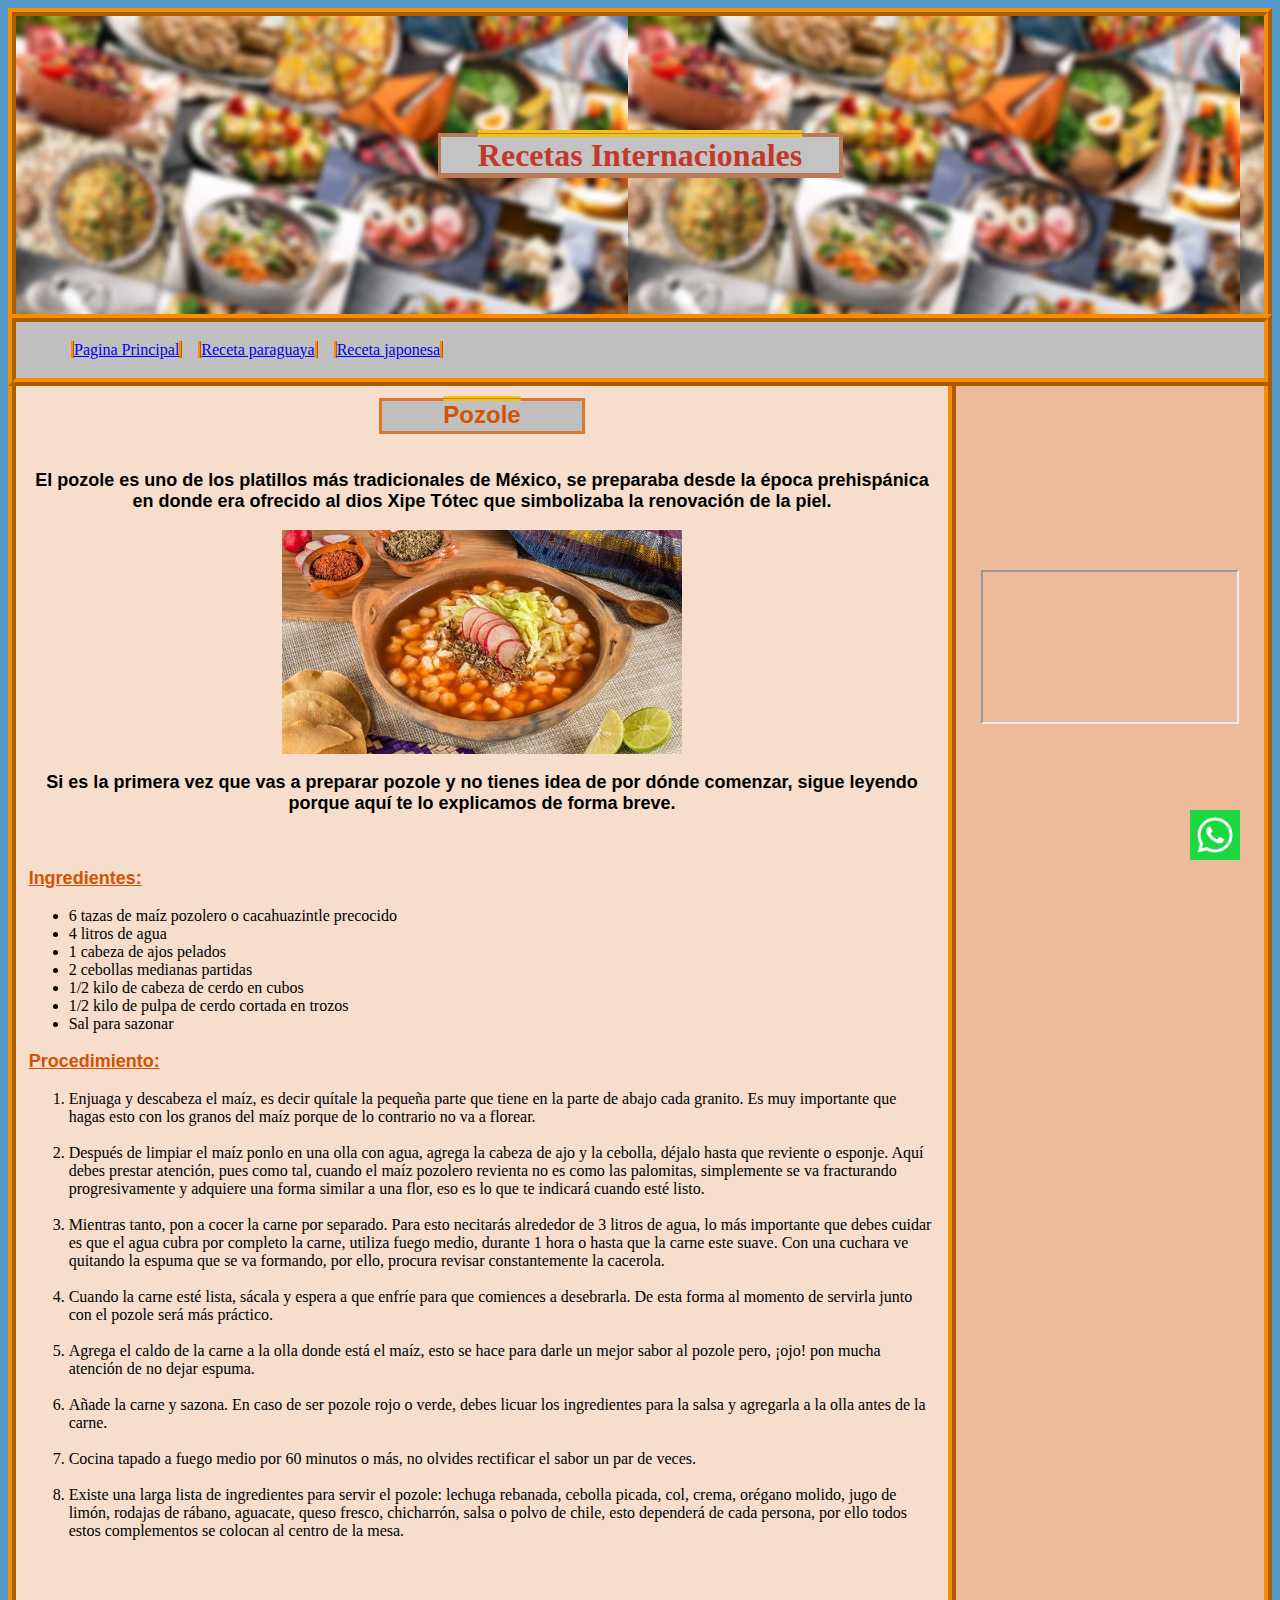
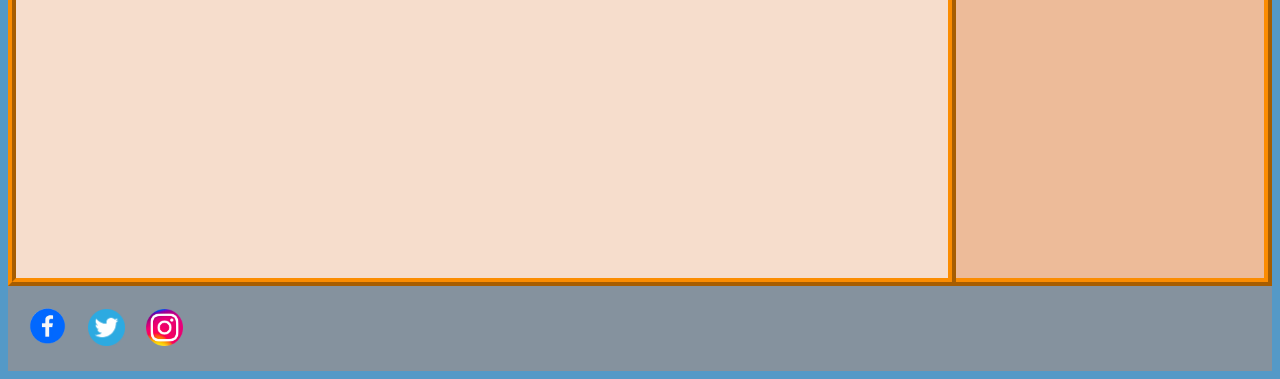
==== commit 4e90cffb: "Add files via upload" ====
--- a/index.html
+++ b/index.html
@@ -13,27 +13,26 @@
   </header>
   <nav>
     <ul>
-      <li><a class="nav" href="index.html">Pagina Principal</a></li>
-      <li><a class="nav" href="https://www.paulinacocina.net/receta-de-sopa-paraguaya/7132" target="_blank">Receta paraguaya</a></li>
-      <li><a class="nav" href="https://www.paulinacocina.net/ramen/25021" target="_blank">Receta japonesa</a></li>
-      <li><a class="nav" href="contacto.html" target="_blank">Contacto</a></li>
+      <li><a href="index.html">Pagina Principal</a></li>
+      <li><a href="https://www.paulinacocina.net/receta-de-sopa-paraguaya/7132" target="_blank">Receta paraguaya</a></li>
+      <li><a href="https://www.paulinacocina.net/ramen/25021" target="_blank">Receta japonesa</a></li>
     </ul>
   </nav>
   <section>
   <!-- breve historia del platillo e imagen del mismo -->
-  <h2 class="titulo">Pozole</h2>
+  <h2>Pozole</h2>
   <br>
   <p>El pozole es uno de los platillos más tradicionales de México, se preparaba
     desde la época prehispánica en donde era ofrecido al dios Xipe Tótec que
     simbolizaba la renovación de la piel.</p>
-    <div class="imagen"></div>
+    <img class="imagen"  src="imagenes/pozole.jpg">
     <p>Si es la primera vez que vas a preparar pozole y no tienes idea de por
       dónde comenzar, sigue leyendo porque aquí te lo explicamos
       de forma breve.</p>
       <br>
 
       <!-- Aca empieza la receta-->
-      <h3 class="titulo3">Ingredientes:</h3>
+      <h3>Ingredientes:</h3>
       <ul>
         <li>6 tazas de maíz pozolero o cacahuazintle precocido</li>
         <li>4 litros de agua</li>
@@ -43,7 +42,7 @@
         <li>1/2 kilo de pulpa de cerdo cortada en trozos</li>
         <li>Sal para sazonar</li>
       </ul>
-      <h3 class="titulo3">Procedimiento:</h3>
+      <h3>Procedimiento:</h3>
       <ol>
         <li>Enjuaga y descabeza el maíz, es decir quítale la pequeña parte que tiene
           en la parte de abajo cada granito. Es muy importante que hagas esto con
@@ -103,9 +102,9 @@
                         </div>
                       </aside>
                       <footer>
-                        <a class="facebook" href="https://www.facebook.com/" target="_blank"><img class="red" src="imagenes/redes/facebook.png" alt=""></a>
-                        <a class="twitter" href="https://www.twitter.com/" target="_blank"><img class="red" src="imagenes/redes/twitter.png" alt=""></a>
-                        <a class="instagram" href="https://www.instagram.com/" target="_blank"><img class="red" src="imagenes/redes/instagram.png" alt=""></a>
+                        <a href="https://www.facebook.com/" target="_blank"><img class="red" src="imagenes/redes/facebook.png" alt=""></a>
+                        <a href="https://www.twitter.com/" target="_blank"><img class="red" src="imagenes/redes/twitter.png" alt=""></a>
+                        <a href="https://www.instagram.com/" target="_blank"><img class="red" src="imagenes/redes/instagram.png" alt=""></a>
                       </footer>
 
                       </body>
--- a/css/estilo.css
+++ b/css/estilo.css
@@ -1,19 +1,26 @@
 body {
-  background-color: #5499C7;
+  background-color:#5499C7;
+  background-repeat:no-repeat;
+  background-position: center;
+  background-size: cover;
 }
 
 h1 {
-  font: xx-large fantasy;
+  font-size: xx-large;
+  font-family: fantasy;
   text-align: center;
-  text-decoration: overline double #F1C40F;
+  text-decoration: overline;
+  text-decoration-style: double;
+  text-decoration-color:  #F1C40F;
   background: url("../imagenes/sintitulo.png") no-repeat center;
   color: #C0392B;
   padding: 8%;
 }
 
-.titulo {
-  font: x-large fantasy;
+h2 {
+  font-size: x-large;
   text-align: center;
+  font-family: sans-serif;
   text-decoration: overline double #F1C40F;
   color:#D35400;
   background: silver no-repeat center;
@@ -22,53 +29,27 @@
   height: 30px;
   margin: 0px auto;
 }
-.titulo:hover {
-  background-color: green;
-  color:white;
-  border: 3px red solid;
-}
-/* Titulo de contacto.html */
-.titulo-contacto {
-  font: x-large fantasy;
-  text-align: center;
-  text-decoration: overline double #F1C40F;
+
+
+h3 {
+  font-size: large;
   color:#D35400;
-  background: silver no-repeat center;
-  border: 3px #DC7633 solid;
-  width: 290px;
-  height: 30px;
-  margin: 0px auto;
-}
-
-.titulo3 {
-  font: large sans-serif;
-  color:#D35400;
+  font-family: sans-serif;
   text-decoration: underline;
-}
-.titulo3:hover {
-  color: black;
-  text-decoration: underline double #42A5F5;
 }
 
 p {
   text-align: center;
   color:black;
-  font:large sans-serif;
+  font-size:large;
   font-weight: bolder;
+  font-family: sans-serif;
 }
-
 .imagen {
   width: 400px;
   height: 224px;
-  background: url("../imagenes/pozole.jpg") no-repeat;
-  background-size: cover;
+  display: block;
   margin: 0px auto;
-}
-
-.imagen:hover {
-  background-image: url("../imagenes/2.jpg");
-  background-size: contain;
-  background-repeat: no-repeat;
 }
 
 li {
@@ -94,6 +75,10 @@
   border: 8px #FB8C00 ridge;
 }
 
+nav ul {
+
+}
+
 nav ul li {
   margin-left: 1%;
   display: inline;
@@ -102,12 +87,9 @@
   font-family: cursive;
 }
 
-.nav:hover {
-  background-color: #F39C12;
-}
-
 section {
   width: 75%;
+  height: 1500px;
   float:left;
   padding: 1%;
   box-sizing: border-box;
@@ -120,6 +102,7 @@
 
 aside {
   width: 25%;
+  height: 1500px;
   float: left;
   padding: 1%;
   box-sizing: border-box;
@@ -135,15 +118,6 @@
   box-sizing: border-box;
   padding: 1%;
 }
-.facebook:hover {
-  background-color: #0033FF;
-}
-.twitter:hover {
-  background-color: #2196F3;
-}
-.instagram:hover {
-  background-color: #F4511E ;
-}
 
 iframe {
   width: 90%;
@@ -156,6 +130,7 @@
   margin: 0.7%;
 }
 
+
 .icon-wsp {
   position: fixed;
   width: 50px;
@@ -163,32 +138,3 @@
   right: 40px;
   bottom: 40px;
 }
-
-
-/* Para contacto.html */
-label {
-  display: block;
-  font:large fantasy;
-  text-align: center;
-  color:#D35400;
-  text-decoration: overline double #F1C40F;
-}
-
-input {
-  display: block;
-  margin: 0px auto;
-  border: 1px black solid;
-}
-
-form {
-  background: silver;
-  width: 300px;
-  margin: 0px auto;
-  padding: 5%;
-  border: 5px #DC7633 ridge;
-}
-.imagenContacto {
-  display: block;
-  margin: 0px auto;
-  width: 83%;
-}
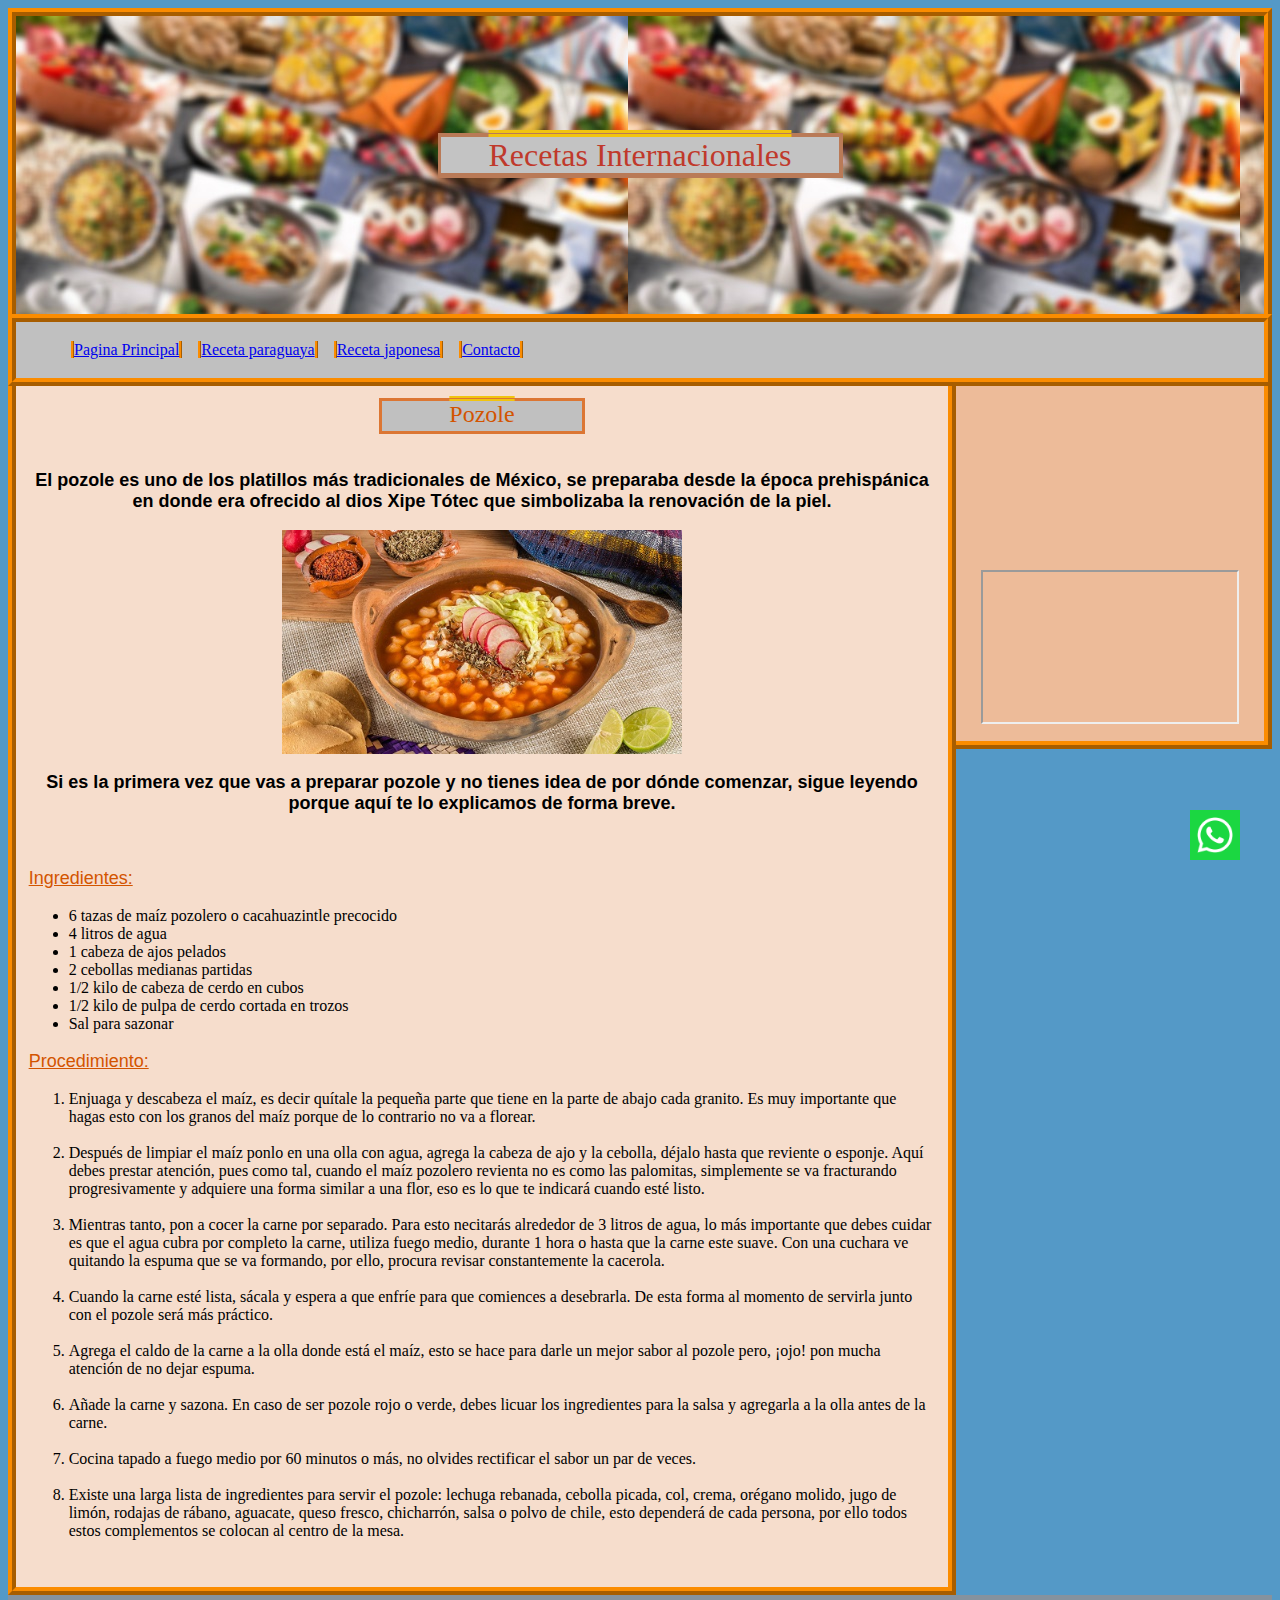
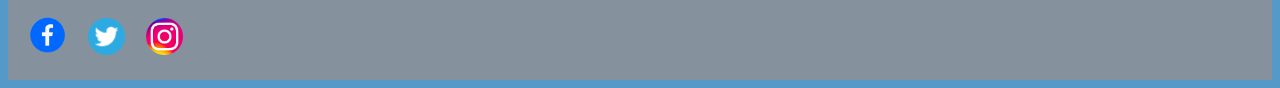
==== commit 42db7f11: "Actualización repositorio." ====
--- a/index.html
+++ b/index.html
@@ -13,26 +13,27 @@
   </header>
   <nav>
     <ul>
-      <li><a href="index.html">Pagina Principal</a></li>
-      <li><a href="https://www.paulinacocina.net/receta-de-sopa-paraguaya/7132" target="_blank">Receta paraguaya</a></li>
-      <li><a href="https://www.paulinacocina.net/ramen/25021" target="_blank">Receta japonesa</a></li>
+      <li><a class="nav" href="index.html">Pagina Principal</a></li>
+      <li><a class="nav" href="https://www.paulinacocina.net/receta-de-sopa-paraguaya/7132" target="_blank">Receta paraguaya</a></li>
+      <li><a class="nav" href="https://www.paulinacocina.net/ramen/25021" target="_blank">Receta japonesa</a></li>
+      <li><a class="nav" href="contacto.html" target="_blank">Contacto</a></li>
     </ul>
   </nav>
   <section>
   <!-- breve historia del platillo e imagen del mismo -->
-  <h2>Pozole</h2>
+  <h2 class="titulo">Pozole</h2>
   <br>
   <p>El pozole es uno de los platillos más tradicionales de México, se preparaba
     desde la época prehispánica en donde era ofrecido al dios Xipe Tótec que
     simbolizaba la renovación de la piel.</p>
-    <img class="imagen"  src="imagenes/pozole.jpg">
+    <div class="imagen"></div>
     <p>Si es la primera vez que vas a preparar pozole y no tienes idea de por
       dónde comenzar, sigue leyendo porque aquí te lo explicamos
       de forma breve.</p>
       <br>
 
       <!-- Aca empieza la receta-->
-      <h3>Ingredientes:</h3>
+      <h3 class="titulo3">Ingredientes:</h3>
       <ul>
         <li>6 tazas de maíz pozolero o cacahuazintle precocido</li>
         <li>4 litros de agua</li>
@@ -42,7 +43,7 @@
         <li>1/2 kilo de pulpa de cerdo cortada en trozos</li>
         <li>Sal para sazonar</li>
       </ul>
-      <h3>Procedimiento:</h3>
+      <h3 class="titulo3">Procedimiento:</h3>
       <ol>
         <li>Enjuaga y descabeza el maíz, es decir quítale la pequeña parte que tiene
           en la parte de abajo cada granito. Es muy importante que hagas esto con
@@ -102,9 +103,9 @@
                         </div>
                       </aside>
                       <footer>
-                        <a href="https://www.facebook.com/" target="_blank"><img class="red" src="imagenes/redes/facebook.png" alt=""></a>
-                        <a href="https://www.twitter.com/" target="_blank"><img class="red" src="imagenes/redes/twitter.png" alt=""></a>
-                        <a href="https://www.instagram.com/" target="_blank"><img class="red" src="imagenes/redes/instagram.png" alt=""></a>
+                        <a class="facebook" href="https://www.facebook.com/" target="_blank"><img class="red" src="imagenes/redes/facebook.png" alt=""></a>
+                        <a class="twitter" href="https://www.twitter.com/" target="_blank"><img class="red" src="imagenes/redes/twitter.png" alt=""></a>
+                        <a class="instagram" href="https://www.instagram.com/" target="_blank"><img class="red" src="imagenes/redes/instagram.png" alt=""></a>
                       </footer>
 
                       </body>
--- a/css/estilo.css
+++ b/css/estilo.css
@@ -1,26 +1,19 @@
 body {
-  background-color:#5499C7;
-  background-repeat:no-repeat;
-  background-position: center;
-  background-size: cover;
+  background-color: #5499C7;
 }
 
 h1 {
-  font-size: xx-large;
-  font-family: fantasy;
+  font: xx-large fantasy;
   text-align: center;
-  text-decoration: overline;
-  text-decoration-style: double;
-  text-decoration-color:  #F1C40F;
+  text-decoration: overline double #F1C40F;
   background: url("../imagenes/sintitulo.png") no-repeat center;
   color: #C0392B;
   padding: 8%;
 }
 
-h2 {
-  font-size: x-large;
+.titulo {
+  font: x-large fantasy;
   text-align: center;
-  font-family: sans-serif;
   text-decoration: overline double #F1C40F;
   color:#D35400;
   background: silver no-repeat center;
@@ -29,27 +22,53 @@
   height: 30px;
   margin: 0px auto;
 }
+.titulo:hover {
+  background-color: green;
+  color:white;
+  border: 3px red solid;
+}
+/* Titulo de contacto.html */
+.titulo-contacto {
+  font: x-large fantasy;
+  text-align: center;
+  text-decoration: overline double #F1C40F;
+  color:#D35400;
+  background: silver no-repeat center;
+  border: 3px #DC7633 solid;
+  width: 290px;
+  height: 30px;
+  margin: 0px auto;
+}
 
-
-h3 {
-  font-size: large;
+.titulo3 {
+  font: large sans-serif;
   color:#D35400;
-  font-family: sans-serif;
   text-decoration: underline;
+}
+.titulo3:hover {
+  color: black;
+  text-decoration: underline double #42A5F5;
 }
 
 p {
   text-align: center;
   color:black;
-  font-size:large;
+  font:large sans-serif;
   font-weight: bolder;
-  font-family: sans-serif;
 }
+
 .imagen {
   width: 400px;
   height: 224px;
-  display: block;
+  background: url("../imagenes/pozole.jpg") no-repeat;
+  background-size: cover;
   margin: 0px auto;
+}
+
+.imagen:hover {
+  background-image: url("../imagenes/2.jpg");
+  background-size: contain;
+  background-repeat: no-repeat;
 }
 
 li {
@@ -75,10 +94,6 @@
   border: 8px #FB8C00 ridge;
 }
 
-nav ul {
-
-}
-
 nav ul li {
   margin-left: 1%;
   display: inline;
@@ -87,9 +102,12 @@
   font-family: cursive;
 }
 
+.nav:hover {
+  background-color: #F39C12;
+}
+
 section {
   width: 75%;
-  height: 1500px;
   float:left;
   padding: 1%;
   box-sizing: border-box;
@@ -102,7 +120,6 @@
 
 aside {
   width: 25%;
-  height: 1500px;
   float: left;
   padding: 1%;
   box-sizing: border-box;
@@ -118,6 +135,15 @@
   box-sizing: border-box;
   padding: 1%;
 }
+.facebook:hover {
+  background-color: #0033FF;
+}
+.twitter:hover {
+  background-color: #2196F3;
+}
+.instagram:hover {
+  background-color: #F4511E ;
+}
 
 iframe {
   width: 90%;
@@ -130,7 +156,6 @@
   margin: 0.7%;
 }
 
-
 .icon-wsp {
   position: fixed;
   width: 50px;
@@ -138,3 +163,32 @@
   right: 40px;
   bottom: 40px;
 }
+
+
+/* Para contacto.html */
+label {
+  display: block;
+  font:large fantasy;
+  text-align: center;
+  color:#D35400;
+  text-decoration: overline double #F1C40F;
+}
+
+input {
+  display: block;
+  margin: 0px auto;
+  border: 1px black solid;
+}
+
+form {
+  background: silver;
+  width: 300px;
+  margin: 0px auto;
+  padding: 5%;
+  border: 5px #DC7633 ridge;
+}
+.imagenContacto {
+  display: block;
+  margin: 0px auto;
+  width: 83%;
+}
